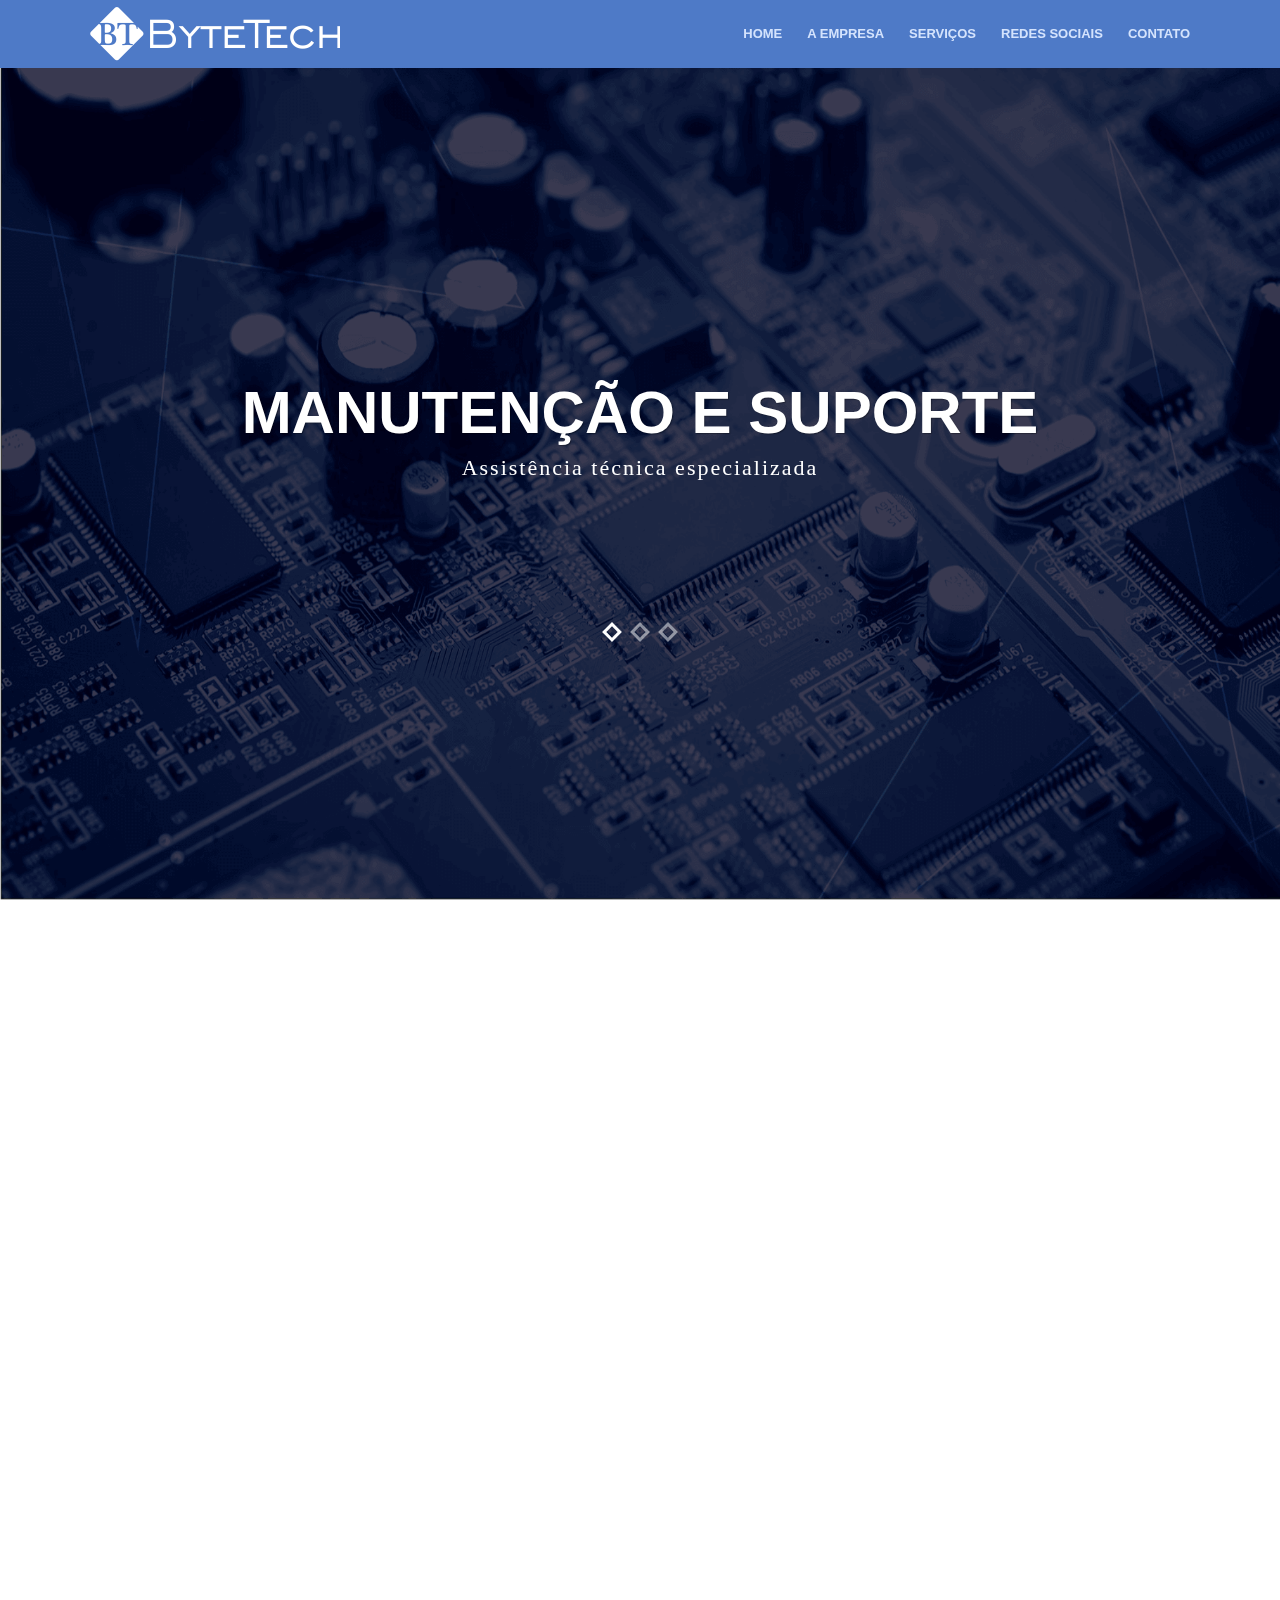
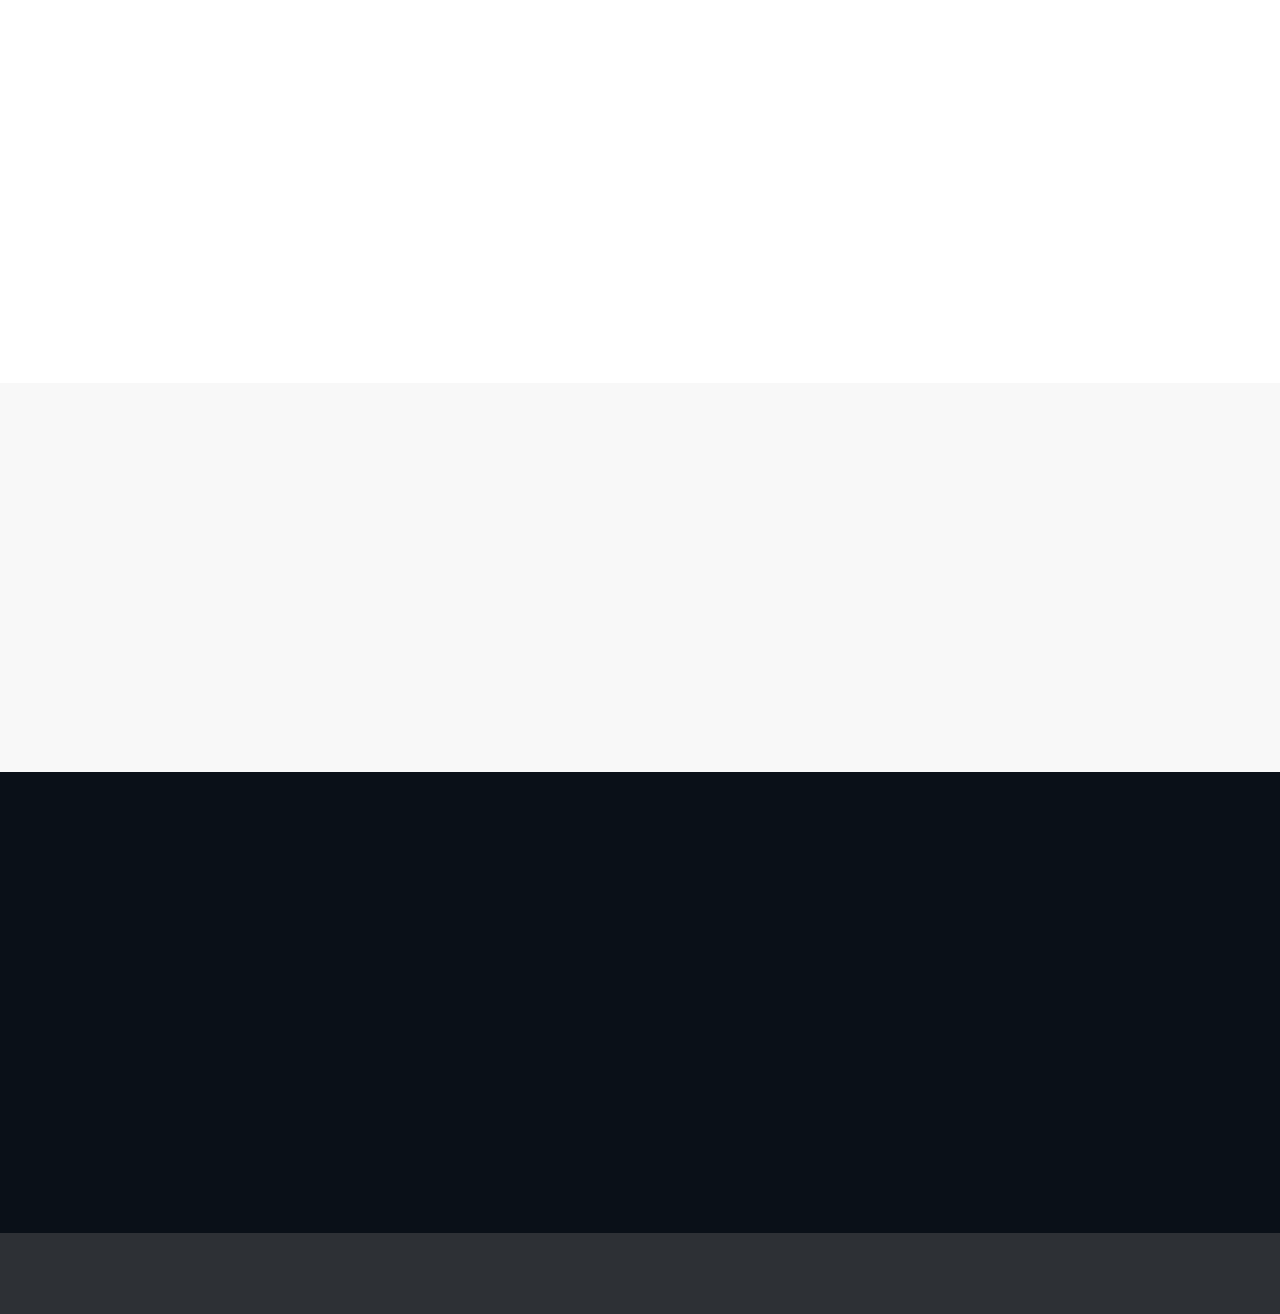
==== web/index.html @ e61a070d "commit" ====
<!doctype html>
<!--
	Template:	 Unika - Responsive One Page HTML5 Template
	Author:		 imransdesign.com
	URL:		 http://imransdesign.com/
    Designed By: https://www.behance.net/poljakova
	Version:	1.0	
-->
<html lang="en-US">
	<head>

		<meta charset="utf-8">
		<meta http-equiv="X-UA-Compatible" content="IE=edge">
		<title>ByteTech - Informática</title>
		<meta name="description" content="Unika - Responsive One Page HTML5 Template">
		<meta name="keywords" content="HTML5, Bootsrtrap, One Page, Responsive, Template, Portfolio" />
		<meta name="author" content="imransdesign.com">

		<!-- Mobile Metas -->
		<meta name="viewport" content="width=device-width, initial-scale=1">

        <!--<link rel="stylesheet" href="inc/font-awesome/css/font-awesome.min.css">-->
        
        <!-- Google Fonts  -->
		<!--<link href='http://fonts.googleapis.com/css?family=Roboto:400,700,500' rel='stylesheet' type='text/css'>--> <!-- Body font -->
		<!--<link href='http://fonts.googleapis.com/css?family=Lato:300,400' rel='stylesheet' type='text/css'>--> <!-- Navbar font -->

		<!-- Libs and Plugins CSS -->
		<!--<link rel="stylesheet" href="inc/bootstrap/css/bootstrap.min.css">
		<link rel="stylesheet" href="inc/animations/css/animate.min.css">
		<link rel="stylesheet" href="inc/font-awesome/css/font-awesome.min.css">
		<link rel="stylesheet" href="inc/owl-carousel/css/owl.carousel.css">
		<link rel="stylesheet" href="inc/owl-carousel/css/owl.theme.css">-->

        <!--<link rel="stylesheet" href="css/bytetech.min.css">-->
		<!-- Theme CSS -->
<!--        <link rel="stylesheet" href="css/reset.css">
		<link rel="stylesheet" href="css/style.css">-->
		<!--<link rel="stylesheet" href="css/mobile.css">-->

		<!-- Skin CSS -->
		<!--<link rel="stylesheet" href="css/skin/cool-gray.css">-->
        <!--<link rel="stylesheet" href="css/skin/ice-blue.css">-->
        <!-- <link rel="stylesheet" href="css/skin/summer-orange.css"> -->
        <!-- <link rel="stylesheet" href="css/skin/fresh-lime.css"> -->
        <!-- <link rel="stylesheet" href="css/skin/night-purple.css"> -->

        <link rel="stylesheet" href="css/all-in-one.min.css">

		<!-- HTML5 Shim and Respond.js IE8 support of HTML5 elements and media queries -->
		<!-- WARNING: Respond.js doesn't work if you view the page via file:// -->



		<!--[if lt IE 9]>
			<script src="https://oss.maxcdn.com/html5shiv/3.7.2/html5shiv.min.js"></script>
			<script src="https://oss.maxcdn.com/respond/1.4.2/respond.min.js"></script>
		<![endif]-->

	</head>

    <body data-spy="scroll" data-target="#main-navbar">
        <div class="page-loader"></div>  <!-- Display loading image while page loads -->
    	<div class="body">
        
            <!--========== BEGIN HEADER ==========-->
            <header id="header" class="header-main">

                <!-- Begin Navbar -->
                <nav id="main-navbar" class="navbar navbar-default navbar-fixed-top" role="navigation"> <!-- Classes: navbar-default, navbar-inverse, navbar-fixed-top, navbar-fixed-bottom, navbar-transparent. Note: If you use non-transparent navbar, set "height: 98px;" to #header -->

                  <div class="container">

                    <!-- Brand and toggle get grouped for better mobile display -->
                    <div class="navbar-header">
                      <button type="button" class="navbar-toggle collapsed" data-toggle="collapse" data-target="#bs-example-navbar-collapse-1">
                        <span class="sr-only">Toggle navigation</span>
                        <span class="icon-bar"></span>
                        <span class="icon-bar"></span>
                        <span class="icon-bar"></span>
                      </button>
                      <a class="navbar-brand page-scroll" href="index.html">Unika</a>
                    </div>

                    <!-- Collect the nav links, forms, and other content for toggling -->
                    <div class="collapse navbar-collapse" id="bs-example-navbar-collapse-1">
                        <ul class="nav navbar-nav navbar-right">
                            <li><a class="page-scroll" href="body">Home</a></li>
                            <li><a class="page-scroll" href="#about-section">A empresa</a></li>
                            <li><a class="page-scroll" href="#services-section">Serviços</a></li>
                            <li><a class="page-scroll" href="#social-section">Redes Sociais</a></li>
                            <li><a class="page-scroll" href="#contact-section">Contato</a></li>
                        </ul>
                    </div><!-- /.navbar-collapse -->
                  </div><!-- /.container -->
                </nav>
                <!-- End Navbar -->

            </header>
            <!-- ========= END HEADER =========-->
            
            
            
            
        	<!-- Begin text carousel intro section -->
			<section id="text-carousel-intro-section" class="parallax" data-stellar-background-ratio="0.5" style="background-image: url(img/slider-bg.png);">
				
				<div class="container">
					<div class="caption text-center text-white" data-stellar-ratio="0.7">

						<div id="owl-intro-text" class="owl-carousel">
							<div class="item">
								<h1>Manutenção e suporte</h1>
								<p>Assistência técnica especializada</p>
                                <div class="extra-space-l"></div>
							</div>
							<div class="item">
								<h1>Agilidade, compromisso e qualidade</h1>
								<p>Invista no melhor</p>
								<div class="extra-space-l"></div>
							</div>
							<div class="item">
								<h1>Conheça nossos serviços</h1>
								<p><a style="color:white" href="#contact-section">Clique aqui</a> </p>
								<div class="extra-space-l"></div>
							</div>
						</div>

					</div> <!-- /.caption -->
				</div> <!-- /.container -->

			</section>
			<!-- End text carousel intro section -->
                
                
                
                
            <!-- Begin about section -->
			<section id="about-section" class="page bg-style1">
                <!-- Begin page header-->
                <div class="page-header-wrapper">
                    <div class="container">
                        <div class="page-header text-center wow fadeInUp" data-wow-delay="0.3s">
                            <h2>A empresa</h2>
                            <div class="devider"></div>
                            <p class="subtitle">ByteTech</p>
                        </div>
                    </div>
                </div>
                <!-- End page header-->

                <!-- Begin rotate box-1 -->
                <div class="rotate-box-1-wrapper">
                    <div class="container">
                        <div class="row">
                            <div class="col-md-3 col-sm-6">
                                <a href="#" class="rotate-box-1 square-icon wow zoomIn" data-wow-delay="0">
                                    <span class="rotate-box-icon"><i class="fa fa-users"></i></span>
                                    <div class="rotate-box-info">
                                        <h4>Quem somos</h4>
                                        <p>A ByteTech foi criada no ano de 2016 por um jovem compromissado e empenhado, João Luis Osti da Silva, que tem em sua prestação de serviço grandes diferenciais e seu maior triunfo, a honestidade, fazendo desta a melhor empresa do ramo.</p>
                                    </div>
                                </a>
                            </div>

                            <div class="col-md-3 col-sm-6">
                                <a href="#" class="rotate-box-1 square-icon wow zoomIn" data-wow-delay="0.2s">
                                    <span class="rotate-box-icon"><i class="fa fa-gears"></i></span>
                                    <div class="rotate-box-info">
                                        <h4>Missão</h4>
                                        <p>Nossa missão é prestar serviços de qualidade no ramo de T.I, com compromisso, dedicação e agilidade com o objetivo de levar 100% de satisfação aos nossos clientes, levando sempre em consideração a honestidade e bom atendimento.</p>
                                    </div>
                                </a>
                            </div>

                            <div class="col-md-3 col-sm-6">
                                <a href="#" class="rotate-box-1 square-icon wow zoomIn" data-wow-delay="0.4s">
                                    <span class="rotate-box-icon"><i class="fa fa-trophy"></i></span>
                                    <div class="rotate-box-info">
                                        <h4>Visão</h4>
                                        <p>Ser referência regional na prestação de serviço e tecnologia da informação (T.I). Uma empresa admirada e respeitada no mercado.</p>
                                    </div>
                                </a>
                            </div>
                            
                            <div class="col-md-3 col-sm-6">
                                <a href="#" class="rotate-box-1 square-icon wow zoomIn" data-wow-delay="0.6s">
                                    <span class="rotate-box-icon"><i class="fa fa-diamond"></i></span>
                                    <div class="rotate-box-info">
                                        <h4>Valores</h4>
                                        <p>Ética</p>
                                            <p>Sustentabilidade</p>
                                            <p>Respeito por nossos clientes</p>
                                            <p>Liderança</p>
                                            <p>Honestidade</p>
                                    </div>
                                </a>
                            </div>
                            
                        </div> <!-- /.row -->
                    </div> <!-- /.container -->
                </div>
                <!-- End rotate box-1 -->
                
                <div class="extra-space-l"></div>
                
          </section>
          <!-- End about section -->
              
            <!-- Begin Services -->
            <section id="services-section" class="page text-center">
                <!-- Begin page header-->
                <div class="page-header-wrapper">
                    <div class="container">
                        <div class="page-header text-center wow fadeInDown" data-wow-delay="0.4s">
                            <h2>Serviços</h2>
                            <div class="devider"></div>
                        </div>
                    </div>
                </div>
                <!-- End page header-->
            
                <!-- Begin roatet box-2 -->
                <div class="rotate-box-2-wrapper">
                    <div class="container">
                        <div class="row">
                            <div class="col-md-3 col-sm-6">
                                <a href="#" class="rotate-box-2 square-icon text-center wow zoomIn" data-wow-delay="0">
                                    <span class="rotate-box-icon"><i class="fa fa-wrench"></i></span>
                                    <div class="rotate-box-info">
                                        <h4>Assistência Técnica</h4>
                                        <p>Manutenção em computadores, notebooks e servidores</p>
                                        <p></p>
                                    </div>
                                </a>
                            </div>
            
                            <div class="col-md-3 col-sm-6">
                                <a href="#" class="rotate-box-2 square-icon text-center wow zoomIn" data-wow-delay="0.2s">
                                    <span class="rotate-box-icon"><i class="fa fa-support"></i></span>
                                    <div class="rotate-box-info">
                                        <h4>Suporte</h4>
                                        <p>Suporte aos clientes com atendimento presencial e remoto</p>
                                    </div>
                                </a>
                            </div>
            
                            <div class="col-md-3 col-sm-6">
                                <a href="#" class="rotate-box-2 square-icon text-center wow zoomIn" data-wow-delay="0.4s">
                                    <span class="rotate-box-icon"><i class="fa fa-cloud"></i></span>
                                    <div class="rotate-box-info">
                                        <h4>Serviços de Rede</h4>
                                        <p>Configuração de roteadores</p>
                                        <p>Projeto de redes</p>
                                        <p>Instalação de redes domésticas e corporativas</p>
                                    </div>
                                </a>
                            </div>
                            
                            <div class="col-md-3 col-sm-6">
                                <a href="#" class="rotate-box-2 square-icon text-center wow zoomIn" data-wow-delay="0.6s">
                                    <span class="rotate-box-icon"><i class="fa fa-laptop"></i></span>
                                    <div class="rotate-box-info">
                                        <h4>Venda de Equipamentos</h4>
                                        <p>Equipamentos de informática em geral com o melhor preço. Venha conferir!</p>
                                    </div>
                                </a>
                            </div>
                            
                        </div> <!-- /.row -->
                    </div> <!-- /.container -->
                                     
                </div>
                <!-- End rotate-box-2 -->
            </section>
            <!-- End Services -->
           
            <!-- Begin social section -->
			<section id="social-section">
            
                 <!-- Begin page header-->
                <div class="page-header-wrapper">
                    <div class="container">
                        <div class="page-header text-center wow fadeInDown" data-wow-delay="0.4s">
                            <h2>Junte-se a nós</h2>
                            <div class="devider"></div>
                            <p class="subtitle">Siga-nos nas redes sociais</p>
                        </div>
                    </div>
                </div>
                <!-- End page header-->
                
                <div class="container">
                	<ul class="social-list">
                		<li style="margin-right: -20px !important;"> <a target="_blank" href="http://www.facebook.com/bytetechinf/" class="rotate-box-1 square-icon text-center wow zoomIn" data-wow-delay="0.3s"><span class="rotate-box-icon"><i class="fa fa-facebook"></i></span></a></li>
                		<!--<li> <a href="#" class="rotate-box-1 square-icon text-center wow zoomIn" data-wow-delay="0.4s"><span class="rotate-box-icon"><i class="fa fa-twitter"></i></span></a></li>
                		<li> <a href="#" class="rotate-box-1 square-icon text-center wow zoomIn" data-wow-delay="0.5s"><span class="rotate-box-icon"><i class="fa fa-google-plus"></i></span></a></li>
                		<li> <a href="#" class="rotate-box-1 square-icon text-center wow zoomIn" data-wow-delay="0.6s"><span class="rotate-box-icon"><i class="fa fa-pinterest-p"></i></span></a></li>
                		<li> <a href="#" class="rotate-box-1 square-icon text-center wow zoomIn" data-wow-delay="0.7s"><span class="rotate-box-icon"><i class="fa fa-tumblr"></i></span></a></li>
                		<li> <a href="#" class="rotate-box-1 square-icon text-center wow zoomIn" data-wow-delay="0.8s"><span class="rotate-box-icon"><i class="fa fa-dribbble"></i></span></a></li>-->
                    </ul>
                </div>
                
            </section>
            <!-- End social section -->
                
                
                
                
            <!-- Begin contact section -->
			<section id="contact-section" class="page text-white parallax" data-stellar-background-ratio="0.5">
            <div class="cover"></div>
            
                 <!-- Begin page header-->
                <div class="page-header-wrapper">
                    <div class="container">
                        <div class="page-header text-center wow fadeInDown" data-wow-delay="0.4s">
                            <h2>Contato</h2>
                            <div class="devider"></div>
                            <p class="subtitle">Abaixo contato da empresa</p>
                        </div>
                    </div>
                </div>
                <!-- End page header-->
                
                <div class="contact wow bounceInRight" data-wow-delay="0.4s">
                    <div class="container">
                    	<div class="row">
                        
                            <div class="col-sm-6">
                                <div class="contact-info">
                                    <h4>Endereço</h4>
                                    <ul class="contact-address">
			                            <li><i class="fa fa-map-marker fa-lg"></i>&nbsp; Rua Paraíba, 860, Centro <br><br>Estrela d' Oeste/SP  <br><br>CEP: 15650-000</li> 
			                            <li><i class="fa fa-phone"></i>&nbsp; 17 - 99636-7650</li>
			                            <li><i class="fa fa-envelope"></i> bytetechinf@gmail.com</li>
			                           <!-- <li><i class="fa fa-skype"></i> Unika-Design</li> -->
			                        </ul>
                                </div>
                            </div>
                        
                        	<div class="col-sm-6">
                                <div id='tawk_579a8b18c0f4ac7924b25f37'></div>

                            </div>
                                                                                
                        </div> <!-- /.row -->
                    </div> <!-- /.container -->
                </div>
            </section>
            <!-- End contact section -->
                
                

                
            <!-- Begin footer -->
            <footer class="text-off-white">
                
                <div class="footer">
                    <div class="container text-center wow fadeIn" data-wow-delay="0.4s">
                        <p class="copyright">Copyright &copy; 2016 - ByteTech Informática - Desenvolvido por <a href="http://ipedev.com.br/" target="_blank" class="theme-author">Ipe Desenvolvimento</a></p>
                    </div>
                </div>

            </footer>
            <!-- End footer -->

            <a href="#" class="scrolltotop"><i class="fa fa-arrow-up"></i></a> <!-- Scroll to top button -->
                                              
        </div><!-- body ends -->

        <script src="inc/all-in-one.min.js"></script>
        <script src="inc/jquery.easing.min.js"></script>
        <script src="js/theme.js"></script>
        <!-- Plugins JS -->
		<!--<script src="inc/jquery/jquery-1.11.1.min.js"></script>
		<script src="inc/bootstrap/js/bootstrap.min.js"></script>
		<script src="inc/owl-carousel/js/owl.carousel.min.js"></script>
		<script src="inc/stellar/js/jquery.stellar.min.js"></script>
		<script src="inc/animations/js/wow.min.js"></script>
        <script src="inc/waypoints.min.js"></script>
		<script src="inc/isotope.pkgd.min.js"></script>
		<script src="inc/classie.js"></script>
		<script src="inc/jquery.easing.min.js"></script>
		<script src="inc/smoothscroll.js"></script>-->

		<!-- Theme JS -->
		<!--<script src="js/theme.js"></script>-->

        <!--Start of Tawk.to Script-->
        <!--<script type="text/javascript">
            var Tawk_API=Tawk_API||{}, Tawk_LoadStart=new Date(); Tawk_API.embedded='tawk_579a8b18c0f4ac7924b25f37';
            (function(){
                var s1=document.createElement("script"),s0=document.getElementsByTagName("script")[0];
                s1.async=true;
                s1.src='https://embed.tawk.to/579a8b18c0f4ac7924b25f37/1aopr14dg';
                s1.charset='UTF-8';
                s1.setAttribute('crossorigin','*');
                s0.parentNode.insertBefore(s1,s0);})();
        </script>-->
        <!--End of Tawk.to Script-->

    </body> 
        
            
</html>
---- web/css/bytetech.min.css ----
@charset "UTF-8";/*!
 * Bootstrap v3.3.2 (http://getbootstrap.com)
 * Copyright 2011-2015 Twitter, Inc.
 * Licensed under MIT (https://github.com/twbs/bootstrap/blob/master/LICENSE)
 *//*! normalize.css v3.0.2 | MIT License | git.io/normalize */.owl-controls .owl-page,button{cursor:pointer}.navbar-toggle:focus,a:active,a:hover{outline:0}.nav,li,nav ul,ul{list-style:none}.owl-controls,html{-webkit-tap-highlight-color:transparent}.navbar,.navbar-brand{-webkit-transition:all .2s ease-in-out;-moz-transition:all .2s ease-in-out;-o-transition:all .2s ease-in-out;-ms-transition:all .2s ease-in-out}html{font-family:sans-serif;-webkit-text-size-adjust:100%;-ms-text-size-adjust:100%}a{background-color:transparent}button{margin:0;font:inherit;color:inherit;overflow:visible;text-transform:none;-webkit-appearance:button;font-family:inherit;font-size:inherit;line-height:inherit}.navbar-nav>li>a,.page-header h2{text-transform:uppercase}button::-moz-focus-inner,input::-moz-focus-inner{padding:0;border:0}/*! Source: https://github.com/h5bp/html5-boilerplate/blob/master/src/css/main.css */@media print{*,:after,:before{color:#000!important;text-shadow:none!important;background:0 0!important;-webkit-box-shadow:none!important;box-shadow:none!important}a,a:visited{text-decoration:underline}a[href]:after{content:" (" attr(href) ")"}h2,p{orphans:3;widows:3}h2{page-break-after:avoid}.navbar{display:none}}@font-face{font-family:'Glyphicons Halflings';src:url(../fonts/glyphicons-halflings-regular.eot);src:url(../fonts/glyphicons-halflings-regular.eot?#iefix) format('embedded-opentype'),url(../fonts/glyphicons-halflings-regular.woff2) format('woff2'),url(../fonts/glyphicons-halflings-regular.woff) format('woff'),url(../fonts/glyphicons-halflings-regular.ttf) format('truetype'),url(../fonts/glyphicons-halflings-regular.svg#glyphicons_halflingsregular) format('svg')}*,:after,:before{-webkit-box-sizing:border-box;-moz-box-sizing:border-box;box-sizing:border-box}body{background-color:#fff}a:focus,a:hover{text-decoration:underline}.footer a,.navbar-brand:focus,.navbar-brand:hover,.scrolltotop,a,a.rotate-box-1,a.rotate-box-2{text-decoration:none}a:focus{outline:dotted thin;outline:-webkit-focus-ring-color auto 5px;outline-offset:-2px}.sr-only{position:absolute;width:1px;height:1px;padding:0;margin:-1px;overflow:hidden;clip:rect(0,0,0,0);border:0}.col-md-3,.col-sm-6,.container{padding-right:15px;padding-left:15px}h1,h2,h4{line-height:1.1;color:inherit}h1,h2{margin-top:20px}h4{margin-top:10px}.text-center{text-align:center}.page-header{padding-bottom:9px}ul{margin-top:0;margin-bottom:10px}.container{margin-right:auto;margin-left:auto}.container>.navbar-collapse,.container>.navbar-header,.row{margin-right:-15px;margin-left:-15px}@media (min-width:768px){.container{width:750px}}@media (min-width:992px){.container{width:970px}}@media (min-width:1200px){.container{width:1170px}}.col-md-3,.col-sm-6{position:relative;min-height:1px}@media (min-width:768px){.col-sm-6{float:left;width:50%}.navbar{border-radius:4px}}@media (min-width:992px){.col-md-3{float:left;width:25%}}.form-control::-moz-placeholder{color:#999;opacity:1}.form-control:-ms-input-placeholder{color:#999}.collapse{display:none;visibility:hidden}.nav>li,.nav>li>a{display:block;position:relative}.nav{padding-left:0;margin-bottom:0}.nav>li>a{padding:10px 15px}.nav>li>a:focus,.nav>li>a:hover{text-decoration:none;background-color:#eee}.navbar-default .navbar-brand:focus,.navbar-default .navbar-brand:hover,.navbar-default .navbar-nav>li>a:focus,.navbar-default .navbar-nav>li>a:hover,.navbar-toggle{background-color:transparent}.navbar{position:relative;min-height:50px;margin-bottom:20px}.navbar-collapse{padding-right:15px;padding-left:15px;overflow-x:visible;-webkit-overflow-scrolling:touch;border-top:1px solid transparent;-webkit-box-shadow:inset 0 1px 0 rgba(255,255,255,.1);box-shadow:inset 0 1px 0 rgba(255,255,255,.1)}.navbar-fixed-top .navbar-collapse{max-height:340px}@media (max-device-width:480px) and (orientation:landscape){.navbar-fixed-top .navbar-collapse{max-height:200px}}@media (min-width:768px){.navbar-header{float:left}.navbar-collapse{width:auto;border-top:0;-webkit-box-shadow:none;box-shadow:none}.navbar-collapse.collapse{display:block!important;height:auto!important;padding-bottom:0;overflow:visible!important;visibility:visible!important}.navbar-fixed-top .navbar-collapse{padding-right:0;padding-left:0}.container>.navbar-collapse,.container>.navbar-header{margin-right:0;margin-left:0}.navbar-fixed-top{border-radius:0}}.navbar-fixed-top{position:fixed;right:0;left:0;z-index:1030;top:0;border-width:0 0 1px}.navbar-brand{float:left}.navbar-toggle{position:relative;float:right;padding:9px 10px;margin-top:8px;margin-right:15px;margin-bottom:8px;background-image:none;border:1px solid transparent;border-radius:4px}.navbar-toggle .icon-bar{display:block;width:22px;height:2px;border-radius:1px}.navbar-toggle .icon-bar+.icon-bar{margin-top:4px}@media (min-width:768px){.navbar>.container .navbar-brand{margin-left:-15px}.navbar-toggle{display:none}}.navbar-nav{margin:7.5px -15px}.navbar-nav>li>a{padding-top:10px;padding-bottom:10px;line-height:20px}@media (min-width:768px){.navbar-nav{float:left;margin:0}.navbar-nav>li{float:left}.navbar-nav>li>a{padding-top:15px;padding-bottom:15px}.navbar-right{float:right!important;margin-right:-15px}}.navbar-default{border-color:#e7e7e7}.navbar-default .navbar-toggle{border-color:#ddd}.navbar-default .navbar-toggle:focus,.navbar-default .navbar-toggle:hover{background-color:#ddd}.navbar-default .navbar-toggle .icon-bar{background-color:#888}.navbar-default .navbar-collapse{border-color:#e7e7e7}.container:after,.container:before,.nav:after,.nav:before,.navbar-collapse:after,.navbar-collapse:before,.navbar-header:after,.navbar-header:before,.navbar:after,.navbar:before,.row:after,.row:before{display:table;content:" "}.container:after,.nav:after,.navbar-collapse:after,.navbar-header:after,.navbar:after,.row:after{clear:both}@-ms-viewport{width:device-width}/*!
Animate.css - http://daneden.me/animate
GitHub - https://github.com/daneden/animate.css
Licensed under the MIT license - http://opensource.org/licenses/MIT

Copyright (c) 2014 Daniel Eden
*/@-webkit-keyframes bounceInRight{0%,100%,60%,75%,90%{-webkit-transition-timing-function:cubic-bezier(.215,.61,.355,1);transition-timing-function:cubic-bezier(.215,.61,.355,1)}0%{opacity:0;-webkit-transform:translate3d(3000px,0,0);transform:translate3d(3000px,0,0)}60%{opacity:1;-webkit-transform:translate3d(-25px,0,0);transform:translate3d(-25px,0,0)}75%{-webkit-transform:translate3d(10px,0,0);transform:translate3d(10px,0,0)}90%{-webkit-transform:translate3d(-5px,0,0);transform:translate3d(-5px,0,0)}100%{-webkit-transform:none;transform:none}}@keyframes bounceInRight{0%,100%,60%,75%,90%{-webkit-transition-timing-function:cubic-bezier(.215,.61,.355,1);transition-timing-function:cubic-bezier(.215,.61,.355,1)}0%{opacity:0;-webkit-transform:translate3d(3000px,0,0);transform:translate3d(3000px,0,0)}60%{opacity:1;-webkit-transform:translate3d(-25px,0,0);transform:translate3d(-25px,0,0)}75%{-webkit-transform:translate3d(10px,0,0);transform:translate3d(10px,0,0)}90%{-webkit-transform:translate3d(-5px,0,0);transform:translate3d(-5px,0,0)}100%{-webkit-transform:none;transform:none}}.bounceInRight{-webkit-animation-name:bounceInRight;animation-name:bounceInRight}@-webkit-keyframes fadeIn{0%{opacity:0}100%{opacity:1}}@keyframes fadeIn{0%{opacity:0}100%{opacity:1}}.fadeIn{-webkit-animation-name:fadeIn;animation-name:fadeIn}@-webkit-keyframes fadeInDown{0%{opacity:0;-webkit-transform:translate3d(0,-100%,0);transform:translate3d(0,-100%,0)}100%{opacity:1;-webkit-transform:none;transform:none}}@keyframes fadeInDown{0%{opacity:0;-webkit-transform:translate3d(0,-100%,0);transform:translate3d(0,-100%,0)}100%{opacity:1;-webkit-transform:none;transform:none}}.fadeInDown{-webkit-animation-name:fadeInDown;animation-name:fadeInDown}@-webkit-keyframes fadeInUp{0%{opacity:0;-webkit-transform:translate3d(0,100%,0);transform:translate3d(0,100%,0)}100%{opacity:1;-webkit-transform:none;transform:none}}@keyframes fadeInUp{0%{opacity:0;-webkit-transform:translate3d(0,100%,0);transform:translate3d(0,100%,0)}100%{opacity:1;-webkit-transform:none;transform:none}}.fadeInUp{-webkit-animation-name:fadeInUp;animation-name:fadeInUp}@-webkit-keyframes zoomIn{0%{opacity:0;-webkit-transform:scale3d(.3,.3,.3);transform:scale3d(.3,.3,.3)}50%{opacity:1}}@keyframes zoomIn{0%{opacity:0;-webkit-transform:scale3d(.3,.3,.3);transform:scale3d(.3,.3,.3)}50%{opacity:1}}.zoomIn{-webkit-animation-name:zoomIn;animation-name:zoomIn}/*!
 *  Font Awesome 4.3.0 by @davegandy - http://fontawesome.io - @fontawesome
 *  License - http://fontawesome.io/license (Font: SIL OFL 1.1, CSS: MIT License)
 */@font-face{font-family:FontAwesome;src:url(../fonts/fontawesome-webfont.eot?v=4.3.0);src:url(../fonts/fontawesome-webfont.eot?#iefix&v=4.3.0) format('embedded-opentype'),url(../fonts/fontawesome-webfont.woff2?v=4.3.0) format('woff2'),url(../fonts/fontawesome-webfont.woff?v=4.3.0) format('woff'),url(../fonts/fontawesome-webfont.ttf?v=4.3.0) format('truetype'),url(../fonts/fontawesome-webfont.svg?v=4.3.0#fontawesomeregular) format('svg');font-weight:400;font-style:normal}.fa{display:inline-block;font:normal normal normal 14px/1 FontAwesome;font-size:inherit;text-rendering:auto;-webkit-font-smoothing:antialiased;-moz-osx-font-smoothing:grayscale;transform:translate(0,0)}body,h1,h2,h4{font-family:Roboto,Helvetica,Arial,sans-serif}.fa-lg{font-size:1.33333333em;line-height:.75em;vertical-align:-15%}.fa-map-marker:before{content:"\f041"}.fa-arrow-up:before{content:"\f062"}.fa-gears:before{content:"\f085"}.fa-trophy:before{content:"\f091"}.fa-phone:before{content:"\f095"}.fa-facebook:before{content:"\f09a"}.fa-wrench:before{content:"\f0ad"}.fa-users:before{content:"\f0c0"}.fa-cloud:before{content:"\f0c2"}.fa-envelope:before{content:"\f0e0"}.fa-laptop:before{content:"\f109"}.fa-support:before{content:"\f1cd"}.fa-diamond:before{content:"\f219"}.owl-carousel .owl-wrapper:after{content:".";display:block;clear:both;visibility:hidden;line-height:0;height:0}.owl-carousel,.owl-carousel .owl-wrapper{display:none;position:relative}.owl-carousel{width:100%;-ms-touch-action:pan-y}.owl-carousel .owl-wrapper-outer{overflow:hidden;position:relative;width:100%}.owl-carousel .owl-item{float:left}.owl-controls{-webkit-user-select:none;-khtml-user-select:none;-moz-user-select:none;-ms-user-select:none;user-select:none}.owl-carousel .owl-item,.owl-carousel .owl-wrapper{-webkit-backface-visibility:hidden;-moz-backface-visibility:hidden;-ms-backface-visibility:hidden;-webkit-transform:translate3d(0,0,0);-moz-transform:translate3d(0,0,0);-ms-transform:translate3d(0,0,0)}.owl-theme .owl-controls .owl-page{display:inline-block;zoom:1}.owl-theme .owl-controls .owl-page span{display:block;margin:5px 7px;filter:Alpha(Opacity=50);opacity:.5;-webkit-border-radius:20px;-moz-border-radius:20px;border-radius:20px}a,body,div,footer,h1,h2,h4,header,html,i,iframe,li,nav,p,section,span,ul{margin:0;padding:0;font-size:100%;vertical-align:baseline;background:0 0}body,div,footer,h1,h2,h4,header,html,i,iframe,li,nav,p,section,span,ul{border:0;outline:0}footer,header,nav,section{display:block}html{height:100%!important}.cover,body,body .body{height:100%}body{line-height:1;position:relative;font-size:14px;color:#363940}.cover{position:absolute;width:100%;left:0;top:0;background-color:rgba(0,46,82,.15);padding:20px}.page{overflow:hidden;background-color:#fff;padding:50px 0}*{border-radius:0!important;-webkit-border-radius:0!important;-moz-border-radius:0!important}:focus{outline:0!important;box-shadow:none!important}h1,h2,h4{font-weight:700;margin-bottom:10px}h1{font-size:36px}h2{font-size:30px}h4{font-size:22px}p{font:14px/1.5em Roboto}section{position:relative}.page-loader{position:fixed;left:0;top:0;width:100%;height:100%;z-index:99999;background:url(../img/page-loader.gif) center center no-repeat #FFF}.devider{width:100%;height:23px;background:url(../img/devider.png) center center no-repeat;margin:5px 0 10px}.navbar-brand,.parallax{background-repeat:no-repeat}.parallax{position:relative;background-position:0 0;background-attachment:fixed;-webkit-background-size:cover;background-size:cover}.text-white{color:#FFF}.text-off-white{color:#e7e7e7}.navbar{margin:0;border:none;transition:all .2s ease-in-out}.navbar .container{padding-left:50px;padding-right:50px}.navbar-brand,.navbar-nav>li>a{padding:24px 0;font-weight:600}.navbar-brand{background-position:left center;width:250px;height:auto;text-indent:-99999px;font-size:24px;line-height:20px;letter-spacing:4px;transition:all .2s ease-in-out}.navbar-fixed-top .container,.rotate-box-1,.rotate-box-2{-webkit-transition:all .2s ease-in-out;-moz-transition:all .2s ease-in-out;-o-transition:all .2s ease-in-out;-ms-transition:all .2s ease-in-out}.navbar-default .navbar-brand{background-image:url(../img/logo.png)}.navbar-nav>li>a{font-family:Lato,Helvetica,Arial,sans-serif;margin-left:25px;font-size:13px}#contact-section h4,.rotate-box-1 h4,.rotate-box-2 h4{font-weight:400}.navbar-fixed-top .container{transition:all .2s ease-in-out}#text-carousel-intro-section,#text-carousel-intro-section .container{height:100%}#text-carousel-intro-section .caption{position:relative;top:50%;margin-top:-70px}#text-carousel-intro-section .caption h1{margin-top:0;margin-bottom:5px;font-size:60px;text-transform:uppercase;text-shadow:1px 1px 1px rgba(0,0,0,.3)}#text-carousel-intro-section .caption p{letter-spacing:2px;font-size:22px}.rotate-box-1,.rotate-box-2{display:inline-block;margin:30px 0;transition:all .2s ease-in-out}.rotate-box-1 .rotate-box-icon,.rotate-box-1.square-icon .rotate-box-icon .fa,.rotate-box-2.square-icon .rotate-box-icon .fa{-webkit-transition:all .2s ease-in-out;-moz-transition:all .2s ease-in-out;-o-transition:all .2s ease-in-out;-ms-transition:all .2s ease-in-out}a.rotate-box-1,a.rotate-box-2{color:#363940}a.rotate-box-1:hover,a.rotate-box-2:hover{color:#676D75}.rotate-box-1 .rotate-box-icon{display:inline-block;text-align:center;margin-bottom:15px;margin-right:25px;margin-top:10px;float:left;transition:all .2s ease-in-out}.rotate-box-1.square-icon .rotate-box-icon,.rotate-box-2.square-icon .rotate-box-icon{width:45px;height:45px;line-height:45px;color:#FFF!important;font-size:18px;-webkit-transform:rotate(45deg);-moz-transform:rotate(45deg);-o-transform:rotate(45deg);transform:rotate(45deg)}.rotate-box-1.square-icon .rotate-box-icon:after,.rotate-box-2.square-icon .rotate-box-icon:after{content:"";position:absolute;top:3px;right:3px;bottom:3px;left:3px;border:2px solid #FFF}.rotate-box-1:hover.square-icon .rotate-box-icon,.rotate-box-2:hover.square-icon .rotate-box-icon{-webkit-transform:rotate(0);-moz-transform:rotate(0);-o-transform:rotate(0);transform:rotate(0)}.rotate-box-1.square-icon .rotate-box-icon .fa,.rotate-box-2.square-icon .rotate-box-icon .fa{transition:all .2s ease-in-out;-webkit-transform:rotate(-45deg);-moz-transform:rotate(-45deg);-o-transform:rotate(-45deg);transform:rotate(-45deg)}.rotate-box-1:hover.square-icon .rotate-box-icon .fa,.rotate-box-2:hover.square-icon .rotate-box-icon .fa{-webkit-transform:rotate(0);-moz-transform:rotate(0);-o-transform:rotate(0);transform:rotate(0)}.rotate-box-1 p{padding:0 10px}.rotate-box-1 .rotate-box-info{padding-left:60px}.rotate-box-2 .rotate-box-icon{display:inline-block;text-align:center;margin-bottom:15px;-webkit-transition:all .2s ease-in-out;-moz-transition:all .2s ease-in-out;-o-transition:all .2s ease-in-out;-ms-transition:all .2s ease-in-out;transition:all .2s ease-in-out}.rotate-box-2.square-icon .rotate-box-icon{width:75px;height:75px;line-height:75px;font-size:36px}.rotate-box-2.square-icon .rotate-box-info{margin-top:30px}#social-section{padding:80px 0}ul.social-list{text-align:center;margin:0 auto}ul.social-list li{display:inline-block;margin-right:20px}ul.social-list li .rotate-box-1{margin:0}ul.social-list li a i{color:#fff;font-size:20px}#contact-section{position:relative}#contact-section .cover{background-color:rgba(5,8,11,.93)}ul.contact-address{float:left;width:100%;padding:0;margin:15px 0}ul.contact-address li{padding:0 0 20px;margin:0}ul.contact-address li:last-child{padding-bottom:0}ul.contact-address li i{margin-right:10px}.footer{padding:30px 0}.page-header{margin:0 0 60px;padding:0;border:none}p.subtitle{letter-spacing:2px;margin-top:10px}.extra-space-l{width:100%;height:40px}.owl-carousel{cursor:e-resize}.owl-theme .owl-controls{text-align:center;margin-top:30px}.owl-theme .owl-controls .owl-page span{background:rgba(0,0,0,0);width:14px;height:14px;border:3px solid #fff;-webkit-transform:rotate(45deg);-moz-transform:rotate(45deg);-o-transform:rotate(45deg);transform:rotate(45deg)}.owl-theme .owl-controls .owl-page.active span,.owl-theme .owl-controls.clickable .owl-page:hover span{filter:Alpha(Opacity=100);opacity:1;background:rgba(0,0,0,0);border:3px solid #fff}.scrolltotop{position:fixed;display:none;bottom:20px;right:30px;width:34px;height:34px;line-height:34px;text-align:center;z-index:9999;-webkit-transform:rotate(45deg);-moz-transform:rotate(45deg);-o-transform:rotate(45deg);transform:rotate(45deg)}.scrolltotop .fa{padding-left:4px;-webkit-transform:rotate(-45deg);-moz-transform:rotate(-45deg);-o-transform:rotate(-45deg);transform:rotate(-45deg)}@media only screen and (max-width :1200px){#text-carousel-intro-section .caption h1{font-size:50px}}@media only screen and (max-width :992px){.parallax{background-attachment:scroll!important;background-position:50% 50%!important}#text-carousel-intro-section .caption{top:50%!important}#text-carousel-intro-section .caption h1{font-size:34px}}@media only screen and (max-width :767px){#about-section,#contact-section,a.rotate-box-1,footer{text-align:center}.navbar-brand,.navbar-brand:focus{margin-left:10px}.navbar-toggle{margin-top:18px;border:none}.navbar-toggle:focus,.navbar-toggle:hover{background-color:rgba(0,0,0,0)!important}.navbar-toggle .icon-bar{height:3px}.navbar-default .navbar-toggle .icon-bar{background-color:#FFF!important}.navbar-collapse{border-width:2px}.navbar-fixed-top .navbar-collapse{max-height:440px}.navbar-nav>li>a{padding:10px 0!important;color:#FFF}.navbar-default .navbar-nav>li>a{color:#222}.page{padding-top:30px}.rotate-box-1 .rotate-box-info{padding-left:0;text-align:center}.rotate-box-1 .rotate-box-icon{float:none;margin-right:0;margin-bottom:30px}a.rotate-box-1{margin-top:0}ul.contact-address{margin-bottom:50px}}#contact-section,.navbar-default,.rotate-box-1.square-icon .rotate-box-icon,.rotate-box-2.square-icon .rotate-box-icon{background-color:#4E7AC7}.navbar-default .navbar-brand,.navbar-default .navbar-brand:focus,a,a:focus,a:hover{color:#7FB2F0}.navbar-default .navbar-brand:hover{color:#254378}.navbar-default .navbar-nav>li>a{color:#d4e3fd}.navbar-default .navbar-nav>li>a:focus,.navbar-default .navbar-nav>li>a:hover{color:#fff!important}#text-carousel-intro-section{background-color:#25282a}#social-section{background:url(../../img/pat-bg.png) #f8f8f8}.footer{background-color:#2d3035}.scrolltotop{color:#7FB2F0;border:2px solid #7FB2F0}@media only screen and (max-width :767px){.navbar-collapse{background-color:#7FB2F0;border-color:#fff!important}.navbar-nav>li>a:focus,.navbar-nav>li>a:hover{color:#254378}}
---- web/css/style.css ----
/*---------------------------------------------------------------------------------

Master Stylesheet

	Template:	 Unika - Responsive One Page HTML5 Template
	Author:		 imransdesign.com
	URL:		 http://imransdesign.com/
    Designed By: https://www.behance.net/poljakova
	Version:	1.0	

---------------------------------------------------------------------------------*/

html {
	height: 100% !important;
}
body {
	position: relative;
	height: 100%;
	font-size: 14px;
	color: #363940;
}
body .body {
	height: 100%;
}
.cover {
	position: absolute;
	width: 100%;
	height: 100%;
	left: 0px;
	top: 0px;
	background-color: rgba(0, 46, 82, 0.15);
	padding: 20px;
}
.page {
  overflow: hidden;
  background-color: #fff;
  padding: 50px 0;
}
* {
	border-radius: 0 !important;
	-webkit-border-radius: 0 !important;
	-moz-border-radius: 0 !important;
}
*:focus { 
	outline: none !important;
	box-shadow: none !important;
}

/* Begin Fonts */
body {
	font-family: 'Roboto', Helvetica, Arial, sans-serif;
}
h1, h2, h3, h4, h5, h6 {
	font-family: 'Roboto', Helvetica, Arial, sans-serif;
	font-weight: 700;
	margin-bottom: 10px;
}
h1 {
	font-size: 36px;
}
h2 {
	font-size: 30px;
}
h3 {
	font-size: 26px;
}
h4 {
	font-size: 22px;
}
h5 {
	font-size: 18px;
}
p {
	font: 14px/1.5em "Roboto";
}
.navbar-nav > li > a {
	font-family: "Lato", Helvetica, Arial, sans-serif;
}
/* End Fonts */


section {
	position: relative;
}
.page-loader {
	position: fixed;
	left: 0px;
	top: 0px;
	width: 100%;
	height: 100%;
	z-index: 99999;
	background: #FFF url(../img/page-loader.gif) center center no-repeat;
}
.devider {
	width: 100%;
	height: 23px;
	background: url('../img/devider.png') no-repeat center center;
	margin: 5px 0 10px;
}
.thumbnail {
	padding: 15px;
	margin-bottom: 20px;
	background-color: #FFF;
	border: 1px solid #DDD;
	-webkit-transition: all 0.2s ease-in-out;
	-moz-transition: all 0.2s ease-in-out;
	-o-transition: all 0.2s ease-in-out;
	-ms-transition: all 0.2s ease-in-out;
	transition: all 0.2s ease-in-out;
}
.form-control {
	-webkit-box-shadow: none;
	box-shadow: none;
}
.parallax {
	position: relative;
	background-position: 0 0;
	background-repeat: no-repeat;
	background-attachment: fixed;
	-webkit-background-size: cover;
  	background-size: cover;
}

#header {
	/* height: 98px; */
}


/* ===== Begin text colors ===== */
.text-main { color: #363940; } /* Theme main color */
.text-white { color: #FFF; }
.text-off-white { color: #e7e7e7;}
.text-dark { color: #000; }


/* ===== Begin navbar ===== */
.navbar {
	margin: 0;
	border: none;
	-webkit-transition: all 0.2s ease-in-out;
	-moz-transition: all 0.2s ease-in-out;
	-o-transition: all 0.2s ease-in-out;
	-ms-transition: all 0.2s ease-in-out;
	transition: all 0.2s ease-in-out;
}
.navbar .container {
	padding-left: 50px;
	padding-right: 50px;
}


/* Navbar brand (logo) */
.navbar-brand {
	background-repeat: no-repeat;
	background-position: left center;
	width: 250px;
	height: auto;
	padding: 24px 0;
	text-indent: -99999px;
	font-size: 24px;
	font-weight: 600;
	line-height: 20px;
	letter-spacing: 4px;
	-webkit-transition: all 0.2s ease-in-out;
	-moz-transition: all 0.2s ease-in-out;
	-o-transition: all 0.2s ease-in-out;
	-ms-transition: all 0.2s ease-in-out;
	transition: all 0.2s ease-in-out;
}
.navbar-default .navbar-brand {
	background-image: url(../img/logo.png);
}
.navbar-shrink .navbar-brand {
	background-image: url(../img/logo.png);
}
.navbar-transparent .navbar-brand {
	background-image: url(../img/logo.png);
}
.navbar-inverse .navbar-brand {
	background-image: url(../img/logo.png);
}

/* Navbar links */
.navbar-nav > li > a {
	padding: 24px 0;
	margin-left: 25px;
	text-transform: uppercase;
	font-size: 13px;
	font-weight: 600;
}

/* Navbar dropdown */
.dropdown-left {
	left: 0 !important;
	right: auto !important;
}
.dropdown-right {
	right: 0 !important;
	left: auto !important;
}
.navbar-default .navbar-nav > .open > a, .navbar-default .navbar-nav > .open > a:hover, .navbar-default .navbar-nav > .open > a:focus {
	background-color: transparent;
}
.navbar-default .dropdown-menu {
	padding: 10px 0;
}
.dropdown-menu > li > a {
	padding: 4px 20px;
	text-transform: uppercase;
}
.dropdown-menu > li > a:hover, .dropdown-menu > li > a:focus, .dropdown-menu > li > a.active, .dropdown-menu > .active > a, .dropdown-menu > .active > a:hover, .dropdown-menu > .active > a:focus {
	text-decoration: none;
	background-color: transparent;
}

/* Navbar inverse dropdown */
.navbar-inverse .dropdown-menu {
	padding: 10px 0;
}

/* Navbar fixed */
.navbar-fixed-top .container {
	-webkit-transition: all 0.2s ease-in-out;
	-moz-transition: all 0.2s ease-in-out;
	-o-transition: all 0.2s ease-in-out;
	-ms-transition: all 0.2s ease-in-out;
	transition: all 0.2s ease-in-out;
}

.navbar-shrink {
	z-index: 9999;
	-webkit-box-shadow: 0 1px 3px rgba(0, 0, 0, 0.12);
	-moz-box-shadow: 0 1px 3px rgba(0, 0, 0, 0.12);
	box-shadow: 0 1px 3px rgba(0, 0, 0, 0.12);
}
.navbar-shrink .navbar-brand {
	font-size: 20px;
}
.navbar-default.navbar-fixed-top.navbar-shrink .container {
}
.navbar-fixed-top.navbar-shrink .container {
	padding-top: 0 !important;
	padding-bottom: 0 !important;
}
.navbar-default.navbar-fixed-top.navbar-shrink .navbar-nav > li > a {
	padding-top: 24px;
	padding-bottom: 24px;
}

/* Navbar transparent */
.navbar-transparent {
	background-color: rgba(0, 0, 0, 0);
}
.navbar-fixed-top.navbar-transparent .container {
	padding-top: 30px;
	padding-bottom: 0;
}
.navbar-fixed-bottom.navbar-transparent .container {
	padding-top: 0;
	padding-bottom: 30px;
}
.navbar-transparent .navbar-nav > li > a {
	color: #FFF;
}
.navbar-transparent .navbar-brand, .navbar-transparent .navbar-brand:focus {
	color: #FFF;
}
/* ===== End navbar ===== */


/* ===== Begin intro ===== */
/* Begin text carousel intro */
#text-carousel-intro-section {
	height: 100%;
}
#text-carousel-intro-section .container {
	height: 100%;
}
#text-carousel-intro-section .caption {
	position: relative;
	top: 50%;
	margin-top: -70px;
}
#text-carousel-intro-section .caption h1 {
	margin-top: 0;
	margin-bottom: 5px;
	font-size: 60px;
	text-transform: uppercase;
	text-shadow: 1px 1px 1px rgba(0,0,0,0.3);
}
#text-carousel-intro-section .caption p {
	letter-spacing: 2px;
	font-size: 22px;
}
/* End text carousel intro */
/* ===== End intro ===== */


/* ===== Begin roatet boxes ===== */
/* Begin rotate box-1 */
.rotate-box-1, .rotate-box-2 {
	display: inline-block;
	margin: 30px 0;
	-webkit-transition: all 0.2s ease-in-out;
	-moz-transition: all 0.2s ease-in-out;
	-o-transition: all 0.2s ease-in-out;
	-ms-transition: all 0.2s ease-in-out;
	transition: all 0.2s ease-in-out;
}
a.rotate-box-1, a.rotate-box-2 {
	text-decoration: none;
	color: #363940;
}
a.rotate-box-1:hover, a.rotate-box-2:hover {
	color: #676D75;
}
.rotate-box-1 .rotate-box-icon {
	display: inline-block;
	text-align: center;
	margin-bottom: 15px;
	margin-right: 25px;
	margin-top: 10px;
	float:left;
	-webkit-transition: all 0.2s ease-in-out;
	-moz-transition: all 0.2s ease-in-out;
	-o-transition: all 0.2s ease-in-out;
	-ms-transition: all 0.2s ease-in-out;
	transition: all 0.2s ease-in-out;
}
.rotate-box-1.square-icon .rotate-box-icon, .rotate-box-2.square-icon .rotate-box-icon {
	width: 45px;
	height: 45px;
	line-height: 45px;
	color: #FFF !important;
	font-size: 18px;
	-webkit-transform: rotate(45deg);
	-moz-transform: rotate(45deg);
	-o-transform: rotate(45deg);
	transform: rotate(45deg);
}
.rotate-box-1.square-icon .rotate-box-icon:after, .rotate-box-2.square-icon .rotate-box-icon:after {
	content: "";
	position: absolute;
	top: 3px;
	right: 3px;
	bottom: 3px;
	left: 3px;
	border: 2px solid #FFF;
}
.rotate-box-1:hover.square-icon .rotate-box-icon , .rotate-box-2:hover.square-icon .rotate-box-icon{
	-webkit-transform: rotate(0deg);
	-moz-transform: rotate(0deg);
	-o-transform: rotate(0deg);
	transform: rotate(0deg);
}
.rotate-box-1.square-icon .rotate-box-icon .fa, .rotate-box-2.square-icon .rotate-box-icon .fa{
	-webkit-transition: all 0.2s ease-in-out;
	-moz-transition: all 0.2s ease-in-out;
	-o-transition: all 0.2s ease-in-out;
	-ms-transition: all 0.2s ease-in-out;
	transition: all 0.2s ease-in-out;
	-webkit-transform: rotate(-45deg);
	-moz-transform: rotate(-45deg);
	-o-transform: rotate(-45deg);
	transform: rotate(-45deg);
}
.rotate-box-1:hover.square-icon .rotate-box-icon .fa, .rotate-box-2:hover.square-icon .rotate-box-icon .fa{
	-webkit-transform: rotate(0deg);
	-moz-transform: rotate(0deg);
	-o-transform: rotate(0deg);
	transform: rotate(0deg);
}

.rotate-box-1 .rotate-box-info a, .rotate-box-2 .rotate-box-info a {
	-webkit-transition: all 0.2s ease-in-out;
	-moz-transition: all 0.2s ease-in-out;
	-o-transition: all 0.2s ease-in-out;
	-ms-transition: all 0.2s ease-in-out;
	transition: all 0.2s ease-in-out;
}
.rotate-box-1 h4, .rotate-box-2 h4 {
	font-weight: 400;
}
.rotate-box-1 p {
	padding: 0 10px;
}
.rotate-box-1 .rotate-box-info {
	padding-left: 60px;
}

/* End rotate box-1 */


/* Begin rotate box-2 */
.rotate-box-2 .rotate-box-icon {
	display: inline-block;
	text-align: center;
	margin-bottom: 15px;
	-webkit-transition: all 0.2s ease-in-out;
	-moz-transition: all 0.2s ease-in-out;
	-o-transition: all 0.2s ease-in-out;
	-ms-transition: all 0.2s ease-in-out;
	transition: all 0.2s ease-in-out;
}

.rotate-box-2.square-icon .rotate-box-icon {
	width: 75px;
	height: 75px;
	line-height: 75px;
	font-size: 36px;
}

.rotate-box-2.square-icon .rotate-box-info {
	margin-top: 30px;
}
/* End rotate box-2 */
/* ===== End rotate boxes ===== */


/* ===== Begin progress bar ===== */
.skill-bar {
}
.progress {
	overflow: visible;
	height: 25px;
	margin-bottom: 20px;
	-webkit-box-shadow: none;
	box-shadow: none;
}
.progress .percent {
	position: relative;
	background-color: #222;
	padding: 7px;
	color: #FFF;
	top: -23px;
}
.progress .percent:after {
	content: "";
	position: absolute;
	left: 50%;
	margin-left: -4px;
	bottom: -4px;
	width: 0;
	height: 0;
	border-left: 4px solid rgba(0, 0, 0, 0);
	border-right: 4px solid rgba(0, 0, 0, 0);
	border-top: 4px solid #222;
}
.progress-bar {
	font-size: 10px;
	line-height: 7px;
	text-align: right;
	-webkit-box-shadow: none;
	box-shadow: none;
}
.progress-lebel h6{
	margin-bottom: 10px;
	letter-spacing: 2px;
}
/* ===== End progress bar ===== */


/* Begin cta section */
#cta-section {
	padding: 70px 0 80px;
}
.cta-btn {
	margin-top: 30px;
}
/* End cta section */


/* ===== Begin testimonial ===== */
.testimonial {
	position: relative;
	overflow: hidden;
	padding: 80px 0;
}

.testimonial .cover {
	background-color: rgba(0, 7, 11, 0.87);
}
.testimonial-inner {
	position: relative;
	max-width: 800px;
	z-index: 9;
}
.testimonial-inner .heading {
	margin-bottom: 20px;
}
.testimonial-inner blockquote {
	border: none;
}
.testimonial-inner blockquote p {
	letter-spacing: 2px;
	padding-bottom: 20px;
}
.testimonial-inner blockquote cite {
	font-style: normal;
	color: #fff;
	font-size: 1.5em;
}
/* ===== End testimonial ===== */


/* ===== Begin Portfolio===== */
.portfolio_area{}
.portfolio{}
.portfoloi_top{}
.portfoloi_content_area{}
.portfolio_menu{
	text-align: center;
	overflow: hidden;
	margin-top:22px;
	margin-bottom:48px;
}
.portfolio_menu ul{
	list-style: none outside none;
    text-align: center;
}
.portfolio_menu ul li{
    display: inline-block;
}
.portfolio_menu ul li a{
	color: #363940;
	background: transparent;
    display: inline-block;
    margin: 4px;
    padding: 8px 10px;
    text-decoration: none;
    text-transform: uppercase;
}
.portfolio_content{}
.portfolio_single_content{
	position: relative;
	top: 0;
	left: 0;
	width: 100%;
	z-index: 5;
	margin-bottom:30px;
	overflow:hidden;
	
}
.portfolio_single_content:hover img{
	 -o-transform: scale(2);
	 -webkit-transform: scale(2);
	 -moz-transform: scale(2);
	 -ms-transform: scale(2);
	 transform: scale(2);
}
.portfolio_single_content img{
	width: 100%;
	position: relative;
	top: 0;
	left: 0;
	z-index: 6;
	cursor:pointer;
	-moz-transition:all 1s;
	-webkit-transition:all 1s;
	-o-transition:all 1s;
	-ms-transition:all 1s;
	transition:all 1s;
}
.portfolio_single_content .canv{
	width:100% !important;
	height:100% !important;
}
.portfolio_single_content div+div{
	background: none repeat scroll 0 0 rgba(255,255,255,.9);
	bottom: -100%;
	color: #FFC000;
	font-weight: bold;
	left: 0;
	margin: 0;
	min-height: 90px;
	padding:31px 5px 0 10px;
	position: absolute;
	width: 100%;
	z-index: 12;
	border-top:0;
}
/*.portfolio_single_content:hover div+div{bottom: 0;}*/
.portfolio_single_content div{
	position:absolute;
	top:0;
	left:0;
	z-index:10;
	width:100%;
	height:100%;
	text-align:center;
	transform:scale(0);
	transition:all .6s;
	opacity:0;
}
.portfolio_single_content:hover div{
	transform:scale(1);
	opacity:1;
}
.portfolio_single_content div a{
	color: #FFFFFF;
	display: block;
	font-size: 18px;
	font-weight: bold;
	margin-top: 40%;
	padding-bottom: 10px;
	text-decoration: none;
	text-transform: uppercase;
}
.portfolio_single_content div span{
	color: #FFFFFF;
	font-size: 14px;
	font-weight: normal;
	margin: 0;
	padding: 0;
	text-transform: uppercase;
}
.portfolio_content{}
.portfolio_content{
    margin-top: 36px;
    overflow: hidden;
}
/* ===== End Portfolio===== */


/* ===== Begin Counter-Up ===== */
.counter-up {
	position: relative;
	background-color: #171717;
	padding: 80px 0 50px 0;
}
.counter-up .cover {
	background-color: rgba(0, 7, 11, 0.8);
}
.counter-up .fact {
}
.counter-up .fact.last {
	border-right: none;
}
.counter-up .fact-inner {
	padding-bottom: 30px;
}
.counter-up .fact-inner .counter {
	font-size: 60px;
}
/* ===== End Counter-Up ===== */


/* ===== Begin team ===== */
.team-item {
	height: 120px;
}	
.team-item .team-triangle {
	width: 120px;
	height: 120px;
	background: transparent;
	-ms-transform: rotate(45deg);
	-webkit-transform: rotate(45deg);
	transform: rotate(45deg);
	margin: 0 auto;
	position: relative;
	top: 25px;
	box-shadow: 0 0 0 6px #FFFFFF, 0 0 0 7px #dadbdb;
	overflow: hidden;
}
.team-item img {
    max-width: 100%;
}
.team-items {
	margin-bottom: 50px;
	padding-top: 10px;
	margin-top: 0;
}
.team-triangle .content {
	-ms-transform: rotate(-45deg);
	-webkit-transform: rotate(-45deg);
	transform: rotate(-45deg);
	top: -35px;
	position: absolute;
	left: -37px;
	width: 190px;
	height: 190px;
}
.team-hover {
	position: absolute;
	top: 0;
	left: 0;
	width: 100%;
	height: 100%;
	background: rgba( 103, 109, 117, 0.9);
	opacity: 0;
	-webkit-transition: opacity 0.4s ease-in; /* For Safari 3.1 to 6.0 */
    transition: opacity 0.4s ease-in;
}
.team-item .team-triangle:hover .team-hover {
	opacity: 1;
}
.team-hover i {
    color: rgba(255, 255, 255,.75);
    font-size: 28px;
    margin-top: 57px;
    position: relative;
}
.team-hover p {
    color: #ffffff;
    font-size: 16px;
    font-weight: 400;
    margin-top: 0;
}
.team-items .col-md-2:nth-child(7n+5) {
	clear: left;
	margin-left: 24.9999999%;
}
.team-items .col-md-2:nth-child(7n+1) {
	clear: left;
	margin-left: 16.6666666%;
}
/* ===== End team ===== */


/* ===== Begin partners ===== */
#partners-section {
	padding: 80px 0;
}
.partners {
	background-color: #252320;
}

.partners img {
	max-width: 100%;
	padding: 0 15px;
}
/* ===== End partners ===== */


/* ===== Begin panels ===== */
.panel, .panel-heading, .panel-footer  {
}
/* ===== End panels ===== */

/* ===== Begin prices ===== */
.prices .panel {
	position: relative;
	overflow: hidden;
	border: none;
}
.prices .panel-body .lead {
	margin: 0;
	font-size: 48px;
}
.prices .panel-footer {
	padding: 25px 15px;
}

/* panel-default */
.prices .panel-default .panel-heading {
	padding-top: 25px;
	border: none;
}
.prices .panel-default .panel-body {
	background-color: #EEE;
}
.prices .panel-default .list-group-item {
	color: #222;
	border: none;
}
.prices .panel-default .panel-footer {
	background-color: #EEE;
}

/* price-box-featured */
.price-box-featured {
	z-index: 9;
}
.price-box-featured .panel {
	box-shadow: 0 0 15px 2px rgba(0, 0, 0, 0.21);
	-webkit-transform: scale(1.1);
	-moz-transform: scale(1.1);
	-ms-transform: scale(1.1);
	-o-transform: scale(1.1);
	transform: scale(1.1);
}
.prices .price-box-featured .price-box-ribbon {
	position: absolute;
	width: 150px;
	top: 25px;
	right: -35px;
	text-align: center;
	padding: 5px 20px;
	background: #FFF;
	color: #E83F33;
	-webkit-transform: rotate(45deg);
	-moz-transform: rotate(45deg);
	-ms-transform: rotate(45deg);
	-o-transform: rotate(45deg);
	transform: rotate(45deg);
}
/* ===== End prices ===== */


/* ===== Begin social ===== */
#social-section {
	padding: 80px 0;
}
ul.social-list {
	text-align: center;
	margin: 0 auto;
}
ul.social-list li{
	display: inline-block;
	margin-right: 20px;
}
ul.social-list li .rotate-box-1 {
	margin: 0;
}
ul.social-list li a i {
	color: #fff;
	font-size:20px;
}
/* ===== End social ===== */


/* ===== Begin contact ===== */
#contact-section {
	position: relative;
}
#contact-section h4 {
	font-weight: 400;
}
#contact-section .cover {
	background-color: rgba(5, 8, 11, 0.93);
}
#contact-section .contact .contact-form {
	margin-bottom: 40px;
}
#contact-section .contact .contact-form h4 {
	margin-bottom: 25px;
}
#contact-section .contact .contact-form .input-lg {
	font-size: 14px;
}
#contact-section .contact .contact-form button {
	width: 100%;
	height: 40px;
}
#contact-section .contact .contact-form button:hover {
	color: #fff;
}
#contact-section .contact .form-control {
	background-color: rgba(255, 255, 255, 0.06);
	border-color: #2A2A2A;
}
#contact-section .contact .form-control:focus {
	background-color: #171717;
	box-shadow: none;
}

ul.contact-address {
	float: left;
	width: 100%;
	padding: 0;
	margin: 15px 0 ;
}
ul.contact-address li {
	padding: 0 0 20px;
	margin: 0;
}
ul.contact-address li:last-child {
	padding-bottom: 0;
}
ul.contact-address li i {
	margin-right: 10px;
}
/* ===== End contact ===== */


/* ===== Begin footer ===== */
.footer-top {
	padding: 60px 0 35px;
}
.footer-top .col-md-4 {
	margin-bottom: 25px;
}
.footer {
	padding: 30px 0;
}
.footer a{
	text-decoration: none;
}

/*Widget1: Useful Links*/
ul.imp-links {
	margin-top: 15px;
}
ul.imp-links li {
	padding: 5px 0;
}
ul.imp-links li a {
	text-decoration: none;
	color: #fff;
}

/*Widget2: subscribe form*/
#subscribe #result {
    display: block;
    width: 100% !important;
}
#footer_signup {
    margin: 20px 0;
}
#subscribe > input[type="text"] {
    border: 0 none;
    color: #99abb7;
    font-style: italic;
    font-size: 0.9em;
    padding: 7px 10px;
    width: 170px;
    height: 30px;
}
#subscribe > button[type="submit"] {
    background: none repeat scroll 0 0 #21c2f8;
    border: 0 none;
    color: #ffffff;
    font-style: normal;
    font-weight: 300;
    padding: 7px 20px;
    height: 30px;
    transition: all 0.4s ease-in;
}

/*Widget3: twitter*/
.single-tweet {
    overflow: hidden;
    padding-bottom: 15px;
    padding-top: 10px;
    word-spacing: 2px;
}

.tweet-content {
    padding-bottom: 10px;
    line-height: 1.5em;
}
/* ===== End footer ===== */


/* ===== Begin page header ===== */
.page-header {
	margin: 0 0 60px 0;
	padding: 0;
	border: none;
}
.page-header h2 {
	text-transform: uppercase;
}
p.subtitle {
	letter-spacing: 2px;
	margin-top: 10px;
}
/* ===== End page header ===== */


/* ===== Begin extra-space ===== */
.extra-space-m {
	width: 100%;
	height: 20px;
}
.extra-space-l {
	width: 100%;
	height: 40px;
}
.extra-space-xl {
	width: 100%;
	height: 60px;
}
.extra-space-xxl {
	width: 100%;
	height: 80px;
}
/* ===== End more-space ===== */


/* ===== Begin OWL carousel ===== */
.owl-carousel {
	cursor: e-resize;
}
.owl-theme .owl-controls {
	margin-top: 30px;
}
.owl-theme .owl-controls .owl-page span {
	background: rgba(0, 0, 0, 0);
	width: 14px;
	height: 14px;
	border: 3px solid #fff;
	-webkit-transform: rotate(45deg);
	-moz-transform: rotate(45deg);
	-o-transform: rotate(45deg);
	transform: rotate(45deg);
}
.owl-theme .owl-controls .owl-page.active span, .owl-theme .owl-controls.clickable .owl-page:hover span {
	background: rgba(0, 0, 0, 0);
	border: 3px solid #fff;
}
.owl-buttons {
	position: absolute;
	top: 50%;
	margin-top: -25px;
	width: 100%;
}
.owl-theme .owl-controls .owl-buttons div {
	position: absolute;
	width: 100px;
	height: 100px;
	line-height: 100px;
	margin: 0;
	text-align: center;
	background: transparent;
	opacity: 1;
}
.owl-theme .owl-controls.clickable .owl-buttons div:hover {
	opacity: .5;
}
.owl-next {
	background-image: url(../img/arrow-right.png) !important;
	background-repeat: no-repeat !important;
	background-position: center !important;
	right: 0;
}
.owl-prev {
	background-image: url(../img/arrow-left.png) !important;
	background-repeat: no-repeat !important;
	background-position: center !important;
	left: 0;
}
/* ===== End OWL carousel ===== */


/* ===== Begin buttons ===== */
.btn {
	position: relative;
	letter-spacing: 1.5px;
	border: none;
}
.btn:active {
	top: 2px;
}

/* Button default */
.btn-default, .btn-default:focus, .btn-default.focus, .btn-default:active, .btn-default.active {
	-webkit-transition: all 0.6s ease-in-out;
	-moz-transition: all 0.6s ease-in-out;
	-o-transition: all 0.6s ease-in-out;
	-ms-transition: all 0.6s ease-in-out;
	transition: all 0.6s ease-in-out;
}

/* Button blank */
.btn-blank {
	border: 2px solid #fff;
	color: #fff;
	padding: 8px 12px;
	display: inline-block;
	vertical-align: middle;
	-webkit-transform: translateZ(0);
	transform: translateZ(0);
	box-shadow: 0 0 1px rgba(0, 0, 0, 0);
	-webkit-backface-visibility: hidden;
	backface-visibility: hidden;
	-moz-osx-font-smoothing: grayscale;
	position: relative;
	-webkit-transition-property: color;
	transition-property: color;
	-webkit-transition-duration: 0.3s;
	transition-duration: 0.3s;
}
.btn-blank:before {
	content: "";
	position: absolute;
	z-index: -1;
	top: 0;
	left: 0;
	right: 0;
	bottom: 0;
	background: #fff;
	-webkit-transform: scaleY(0);
	transform: scaleY(0);
	-webkit-transform-origin: 50% 100%;
	transform-origin: 50% 100%;
	-webkit-transition-property: transform;
	transition-property: transform;
	-webkit-transition-duration: 0.3s;
	transition-duration: 0.3s;
	-webkit-transition-timing-function: ease-out;
	transition-timing-function: ease-out;
}
.btn-blank:hover, .btn-blank:focus, .btn-blank:active {
	color: #333;
}
.btn-blank:hover:before, .btn-blank:focus:before, .btn-blank:active:before {
	-webkit-transform: scaleY(1);
	transform: scaleY(1);
}

/* Button active */
.btn:active, .btn.active {
	-webkit-box-shadow: inset 0 3px 5px rgba(0, 0, 0, 0.16);
	box-shadow: inset 0 3px 5px rgba(0, 0, 0, 0.16);
}

/* Button large */
.btn-lg {
	font-size: 1.3em;
	padding: 10px 40px;
}
.btn-lg-xl {
	font-size: 1.4em;
	padding: 10px 80px;
}


/* Scroll to top button */
.scrolltotop {
	position: fixed;
	display: none;
	bottom: 20px;
	right: 30px;
	width: 34px;
	height: 34px;
	line-height: 34px;
	text-align: center;
	text-decoration: none;
	z-index: 9999;
	-webkit-transform: rotate(45deg);
	-moz-transform: rotate(45deg);
	-o-transform: rotate(45deg);
	transform: rotate(45deg);
}
.scrolltotop .fa {
	padding-left: 4px;
	-webkit-transform: rotate(-45deg);
	-moz-transform: rotate(-45deg);
	-o-transform: rotate(-45deg);
	transform: rotate(-45deg);
}
/* ===== End buttons ===== */
---- web/css/mobile.css ----
/*==================================================
=            Bootstrap 3 Media Queries             =
==================================================*/

/*==========  Mobile First Method  ==========*/

/* Custom, iPhone Retina */ 
@media only screen and (min-width : 320px) {
    
}

/* Extra Small Devices, Phones */ 
@media only screen and (min-width : 480px) {

}

/* Small Devices, Tablets */
@media only screen and (min-width : 768px) {
	/* Make Navigation Toggle on Desktop Hover (use class: dropdown-hover) */
    .dropdown-hover:hover > .dropdown-menu {
        display: block;
    }
}

/* Medium Devices, Desktops */
@media only screen and (min-width : 992px) {

}

/* Large Devices, Wide Screens */
@media only screen and (min-width : 1200px) {
	
}





/*==========  Non-Mobile First Method  ==========*/

/* Large Devices, Wide Screens */
@media only screen and (max-width : 1200px) {

	/* Text Carousel */
	#text-carousel-intro-section .caption h1 {
		font-size: 50px;
	}

	/* Team */
	.team-item .team-triangle {
		width: 90px;
		height: 90px;
	}
	.team-triangle .content {
		width: 160px;
		height: 160px;
	}
	.team-hover i {
		margin-top: 50px;
	}
	.team-hover p {
		font-size: 14px;
	}

}

/* Medium Devices, Desktops */
@media only screen and (max-width : 992px) {


	/* Team */
	.team-item .team-triangle {
		width: 120px;
		height: 120px;
	}
	.team-triangle .content {
		width: 190px;
		height: 190px;
	}
	.team-hover i {
		margin-top: 57px;
	}
	#team-section .col-md-2:nth-child(7n+5),
    #team-section .col-md-2:nth-child(7n+1){
        margin-left: 0 !important;
        clear: none !important;
    }
    #team-section .col-md-2 {
        float: left;
        margin-bottom: 80px;
        width: 33.3333%;
    }

	/* Prices */
	.price-box-featured .panel {
		box-shadow: none;
		-webkit-transform: scale(1);
		-moz-transform: scale(1);
		-ms-transform: scale(1);
		-o-transform: scale(1);
		transform: scale(1);
	}

	.prices .price-box-featured .panel-footer {
		box-shadow: none !important;
	}

	/* Parallax background */
	.parallax {
		background-attachment: scroll !important;
		background-position: 50% 50% !important;
		/* background-size: auto auto !important; */
	}

	/* Text carousel intro section caption */
	#text-carousel-intro-section .caption {
		top: 50% !important; /* Removes parallax on caption */
	}
	#text-carousel-intro-section .caption h1 {
		font-size: 34px;
	}
	#text-carousel-intro-section .caption h3 {
		font-size: 12px;
	}

	/* Error section caption */
	#error-section .caption h1 {
		font-size: 100px;
	}
	#error-section .caption h2 {
		font-size: 13px;
	}

	/* Facts (counter up) */
	.counter-up .fact-inner .counter {
		font-size: 42px;
	}
	.counter-up .fact-inner .fa-3x {
		font-size: 36px;
	}

}

/* Small Devices, Tablets */
@media only screen and (max-width : 767px) {

	/* Navbar brand */
	.navbar-brand, .navbar-brand:focus {
		margin-left: 10px;
	}

	/* Navbar toggle button */
	.navbar-toggle {
		margin-top: 18px;
		border: none;
	}
	.navbar-toggle:hover, .navbar-toggle:focus {
		background-color: rgba(0, 0, 0, 0) !important;
	}

	.navbar-toggle .icon-bar {
		height: 3px;
	}
	.navbar-default .navbar-toggle .icon-bar {
		background-color: #FFF !important;
	}
	.navbar-transparent .navbar-toggle .icon-bar {
		background-color: #FFF !important;
	}
	.navbar-inverse .navbar-toggle .icon-bar {
		background-color: #FFF !important;
	}

	/* Navbar collapse / links */
	.navbar-collapse {
		border-width: 2px;
	}
	.navbar-fixed-top .navbar-collapse, .navbar-fixed-bottom .navbar-collapse {
		max-height: 440px;
	}
	.navbar-inverse .navbar-collapse {
		background-color: #111;
	}
	.navbar-nav > li > a {
		padding: 10px 0 !important;
		color: #FFF;
	}
	.navbar-nav .open .dropdown-menu > li > a {
		padding: 10px 10px 10px 45px !important;
	}
	.navbar-default .navbar-nav > li > a, .navbar-default .navbar-nav .open .dropdown-menu > li > a {
		color: #222;
	}
	.navbar-inverse .navbar-nav > li > a, .navbar-inverse .navbar-nav .open .dropdown-menu > li > a {
		color: #CCC;
	}
	.navbar-default.navbar-shrink .navbar-nav > li.active > a {
		-webkit-box-shadow: none !important;
		-moz-box-shadow: none !important;
		box-shadow: none !important;
	}

	/* Navbar shrink toggle button */
	.navbar-shrink .navbar-toggle .icon-bar {
		background-color: #FFF !important;
	}
	.navbar-inverse.navbar-shrink .navbar-toggle .icon-bar {
		background-color: #FFF !important;
	}

	/* Page */
	.page {
		padding-top: 30px;
	}

	/* Some Text Center Area */
	#cta-section, #about-section, #contact-section, #contact-section .contact .form-control {
		text-align: center;
	}

	/* Rotate Box */
	.rotate-box-1 .rotate-box-info {
		padding-left: 0; 
	  	text-align: center;
	}
	.rotate-box-1 .rotate-box-icon {
		float: none ;
		margin-right: 0;
		margin-bottom: 30px;
	}
	a.rotate-box-1 {
		text-align: center;
		margin-top: 0;
	}

	/* Team */
	 #team-section .col-md-2 {
        width: 50%;
        float: left;
        margin-bottom: 80px;
    }

	/* Prices */
	.prices .price-box-featured .panel-footer {
		box-shadow: none !important;
	}

	ul.contact-address {
		margin-bottom: 50px;
	}

	/* Partners & Foter */
	#partners-section, footer {
		text-align: center;
	}

	/* Hiding elements */
	.testimonial:before,
	.owl-prev,
	.owl-next {
		display: none !important;
	}

}

/* Extra Small Devices, Phones */ 
@media only screen and (max-width : 480px) {

	/* Team */
	 #team-section .col-md-2 {
        width: 100%;
    }

}

/* Custom, iPhone Retina */ 
@media only screen and (max-width : 320px) {
    
}
---- web/css/skin/cool-gray.css ----
a, a:hover, a:focus {
	color: #676D75;
}

/* === Navbar === */
.navbar-default .navbar-brand, .navbar-default .navbar-brand:focus {
	color: #fff;
}
.navbar-default .navbar-brand:hover {
	color: #fff;
}
.navbar-default, .navbar-default.navbar-fixed-top.navbar-shrink {
  background-color: #363940;
}
.navbar-default .navbar-nav > li > a {
	color: #a9a9a9;
}
.navbar-default .navbar-nav > li > a:hover, .navbar-default .navbar-nav > li > a:focus, .navbar-default .navbar-nav > li.active > a, .navbar-default .navbar-nav>.active>a {
	color: #fff !important;
}
.navbar-default.navbar-fixed-top.navbar-shrink .navbar-nav > li > a {
	color: #a9a9a9;
}
.navbar-default.navbar-shrink .navbar-nav > li > a:hover, .navbar-default.navbar-shrink .navbar-nav > li > a:focus, .navbar-default.navbar-shrink .navbar-nav > li.active > a {
	color: #fff;
}
.navbar-default.navbar-shrink .navbar-nav > li.active > a {
	-webkit-box-shadow: inset 0 3px #fff !important;
	-moz-box-shadow: inset 0 3px #fff !important;
	box-shadow: inset 0 3px #fff !important;
}
.navbar-default .dropdown-menu {
	border: 1px solid #fff;
	border-top: 2px solid #fff;
	-webkit-box-shadow: 0 6px 10px rgba(0, 0, 0, 0.08);
	box-shadow: 0 6px 10px rgba(0, 0, 0, 0.08);
}
.dropdown-menu > li > a:hover, .dropdown-menu > li > a:focus, .dropdown-menu > li > a.active, .dropdown-menu > .active > a, .dropdown-menu > .active > a:hover, .dropdown-menu > .active > a:focus {
	color: #ffff;
}
.navbar-default .navbar-nav > .open > a, .navbar-default .navbar-nav > .open > a:hover, .navbar-default .navbar-nav > .open > a:focus {
	color: #fff;
}
.navbar-default .navbar-nav > .active > a, .navbar-default .navbar-nav > .active > a:hover, .navbar-default .navbar-nav > .active > a:focus {
	background-color: transparent;
	
}
.navbar-default .navbar-nav > li > a:hover, .navbar-default .navbar-nav > li > a:focus, .navbar-default .navbar-nav > li.active > a {
	
}
/* Navbar inverse */
.navbar-inverse {
	background-color: #111;
	color: #CCC;
}
.navbar-inverse .navbar-brand {
	color: #CCC;
}
.navbar-inverse .navbar-nav > li > a {
	color: #CCC;
}
.navbar-inverse .navbar-nav > .active > a, .navbar-inverse .navbar-nav > .active > a:hover, .navbar-inverse .navbar-nav > .active > a:focus {
	background-color: transparent;
	color: #111;
}
.navbar-inverse .navbar-nav > li > a:hover, .navbar-inverse .navbar-nav > li > a:focus, .navbar-inverse .navbar-nav > li.active > a {
	color: #111;
}
/* Navbar inverse dropdown */
.navbar-inverse .navbar-nav > .open > a, .navbar-inverse .navbar-nav > .open > a:hover, .navbar-inverse .navbar-nav > .open > a:focus {
	color: #111;
}
.navbar-inverse .dropdown-menu {
	background-color: #1F1F1F;
	border: 1px solid #111;
	border-top: 2px solid #111;
}
.navbar-inverse .dropdown-menu > li > a {
	color: #CCC;
}
.navbar-inverse .dropdown-menu > li > a:hover, .navbar-inverse .dropdown-menu > li > a:focus {
	color: #111;
}
/* Navbar fixed */
.navbar-default.navbar-fixed-top.navbar-shrink .navbar-brand {
	color: #fff;
}
.navbar-default.navbar-fixed-top.navbar-shrink .navbar-brand:hover {
	color: #111;
}
/* Navbar fixed inverse */
.navbar-inverse.navbar-fixed-top.navbar-shrink {
	background-color: #111;
}

.navbar-inverse.navbar-fixed-top.navbar-shrink .navbar-nav > li > a {
	color: #CCC;
}
.navbar-inverse.navbar-fixed-top.navbar-shrink .navbar-nav > .active > a, .navbar-inverse.navbar-fixed-top.navbar-shrink .navbar-nav > .active > a:hover, .navbar-inverse.navbar-fixed-top.navbar-shrink .navbar-nav > .active > a:focus,
.navbar-inverse.navbar-fixed-top.navbar-shrink .navbar-nav > li > a:hover, .navbar-inverse.navbar-fixed-top.navbar-shrink .navbar-nav > li > a:focus, .navbar-inverse.navbar-fixed-top.navbar-shrink .navbar-nav > li.active > a {
	background-color: transparent;
	color: #111;
}

.navbar-fixed-top.navbar-shrink .navbar-brand, .navbar-fixed-top.navbar-shrink .navbar-brand:focus, body.boxed .body .navbar-inverse.navbar-transparent.navbar-shrink .navbar-brand {
	color: #CCC;
}
.navbar-fixed-top.navbar-shrink .navbar-brand:hover {
	color: #111;
}



/* === Text Carousel === */
#text-carousel-intro-section {
	background-color: #25282a;
}



/* === Rotate Box === */
.rotate-box-1.square-icon .rotate-box-icon, .rotate-box-2.square-icon .rotate-box-icon {
	background-color: #363940;
}



/* === Progress Bar === */
.progress {
	border: 3px solid #363940;
	background-color: transparent;
}
.progress-bar {
	background-color: #676D75;
}



/* === CTA Section, Social & Partners === */
#cta-section, #partners-section, #social-section {
	background: #f8f8f8 url('../../img/pat-bg.png') repeat;
}


/* === Portfolio === */
.active_prot_menu a, .portfolio_menu ul li a:hover{
	background: #363940 !important;
	color: #fff !important;
}
.portfolio_single_content div{
	background: none repeat scroll 0 0 rgba( 54, 57, 64, 0.95);
}



/* === Team === */
.team-hover {
	background: none repeat scroll 0 0 rgba( 54, 57, 64, 0.9);
}



/* === Price === */
.prices .panel-default .panel-heading {
	box-shadow: inset 0px 4px 0px #363940;
}
.prices .price-box-featured .panel-heading {
	background-color: #363940;
	color: #FFF;
}
.prices .price-box-featured .panel-footer {
	box-shadow: inset 0px -4px 0px #363940;
}
.prices .price-box-featured .price-box-ribbon {
	color: #363940;
}



/* === Contact === */
#contact-section {
	background-color: #363940;
}
#contact-section .contact .contact-form button {
	background-color: #363940;
}
#contact-section .contact .contact-form button:hover {
	background-color: #676D75;
}



/* === Footer === */
.footer-top {
	background-color: #363940;
}
.footer {
	background-color: #2d3035;
}
#subscribe > button[type="submit"] {
    background: none repeat scroll 0 0 #676D75;
}
#subscribe > button[type="submit"]:hover {
    background: none repeat scroll 0 0 #111;
}
.tweet-content span{
	color:#111;
}



/* === Buttons === */
.btn-default, .btn-default:focus, .btn-default.focus, .btn-default:active, .btn-default.active { 
	background: #363940;
	color: #fff;
}
.btn-default:hover {
	color: #fff;
	background: #676D75;
}
.btn-primary, .btn-primary:focus, .btn-primary.focus, .btn-primary:active, .btn-primary.active {
	background-color: #3078B3;
	color: #FFF;
}
.btn-primary:hover {
	background-color: #1867A8;
	color: #FFF;
}
.btn-danger, .btn-danger:focus, .btn-danger.focus, .btn-danger:active, .btn-danger.active {
	background-color: #E7392D;
	color: #FFF;
}
.btn-danger:hover {
	background-color: #D81508;
	color: #FFF;
}



/* === To Top === */
.scrolltotop {
	color: #676D75;
	border: 2px solid #676D75;
}



/* Small Devices, Tablets */
@media only screen and (max-width : 767px) {

.navbar-collapse {
		background-color: #676D75;
		border-color: #fff !important;
	}
.navbar-default.navbar-shrink .navbar-nav > li.active > a {
	box-shadow: none !important;
}
.navbar-nav > li > a:hover, .navbar-nav > li > a:focus, .navbar-nav > li.active > a {
	color: #111;
}


}
---- web/css/skin/ice-blue.css ----
a, a:hover, a:focus {
	color: #7FB2F0;
}

/* === Navbar === */
.navbar-default .navbar-brand, .navbar-default .navbar-brand:focus {
	color: #7FB2F0;
}
.navbar-default .navbar-brand:hover {
	color: #254378;
}
.navbar-default, .navbar-default.navbar-fixed-top.navbar-shrink {
  background-color: #4E7AC7;
}
.navbar-default .navbar-nav > li > a {
	color: #d4e3fd;
}
.navbar-default .navbar-nav > li > a:hover, .navbar-default .navbar-nav > li > a:focus, .navbar-default .navbar-nav > li.active > a, .navbar-default .navbar-nav>.active>a {
	color: #fff !important;
}
.navbar-default.navbar-fixed-top.navbar-shrink .navbar-nav > li > a {
	color: #d4e3fd;
}
.navbar-default.navbar-shrink .navbar-nav > li > a:hover, .navbar-default.navbar-shrink .navbar-nav > li > a:focus, .navbar-default.navbar-shrink .navbar-nav > li.active > a {
	color: #fff;
}
.navbar-default.navbar-shrink .navbar-nav > li.active > a {
	-webkit-box-shadow: inset 0 3px #fff !important;
	-moz-box-shadow: inset 0 3px #fff !important;
	box-shadow: inset 0 3px #fff !important;
}
.navbar-default .dropdown-menu {
	border: 1px solid #7FB2F0;
	border-top: 2px solid #7FB2F0;
	-webkit-box-shadow: 0 6px 10px rgba(0, 0, 0, 0.08);
	box-shadow: 0 6px 10px rgba(0, 0, 0, 0.08);
}
.dropdown-menu > li > a:hover, .dropdown-menu > li > a:focus, .dropdown-menu > li > a.active, .dropdown-menu > .active > a, .dropdown-menu > .active > a:hover, .dropdown-menu > .active > a:focus {
	color: #254378;
}
.navbar-default .navbar-nav > .open > a, .navbar-default .navbar-nav > .open > a:hover, .navbar-default .navbar-nav > .open > a:focus {
	color: #254378;
}
.navbar-default .navbar-nav > .active > a, .navbar-default .navbar-nav > .active > a:hover, .navbar-default .navbar-nav > .active > a:focus {
	background-color: transparent;
	
}
.navbar-default .navbar-nav > li > a:hover, .navbar-default .navbar-nav > li > a:focus, .navbar-default .navbar-nav > li.active > a {
	
}
/* Navbar inverse */
.navbar-inverse {
	background-color: #111;
	color: #CCC;
}
.navbar-inverse .navbar-brand {
	color: #CCC;
}
.navbar-inverse .navbar-nav > li > a {
	color: #CCC;
}
.navbar-inverse .navbar-nav > .active > a, .navbar-inverse .navbar-nav > .active > a:hover, .navbar-inverse .navbar-nav > .active > a:focus {
	background-color: transparent;
	color: #254378;
}
.navbar-inverse .navbar-nav > li > a:hover, .navbar-inverse .navbar-nav > li > a:focus, .navbar-inverse .navbar-nav > li.active > a {
	color: #254378;
}
/* Navbar inverse dropdown */
.navbar-inverse .navbar-nav > .open > a, .navbar-inverse .navbar-nav > .open > a:hover, .navbar-inverse .navbar-nav > .open > a:focus {
	color: #254378;
}
.navbar-inverse .dropdown-menu {
	background-color: #1F1F1F;
	border: 1px solid #111;
	border-top: 2px solid #254378;
}
.navbar-inverse .dropdown-menu > li > a {
	color: #CCC;
}
.navbar-inverse .dropdown-menu > li > a:hover, .navbar-inverse .dropdown-menu > li > a:focus {
	color: #254378;
}
/* Navbar fixed */
.navbar-default.navbar-fixed-top.navbar-shrink .navbar-brand {
	color: #fff;
}
.navbar-default.navbar-fixed-top.navbar-shrink .navbar-brand:hover {
	color: #254378;
}
/* Navbar fixed inverse */
.navbar-inverse.navbar-fixed-top.navbar-shrink {
	background-color: #111;
}

.navbar-inverse.navbar-fixed-top.navbar-shrink .navbar-nav > li > a {
	color: #CCC;
}
.navbar-inverse.navbar-fixed-top.navbar-shrink .navbar-nav > .active > a, .navbar-inverse.navbar-fixed-top.navbar-shrink .navbar-nav > .active > a:hover, .navbar-inverse.navbar-fixed-top.navbar-shrink .navbar-nav > .active > a:focus,
.navbar-inverse.navbar-fixed-top.navbar-shrink .navbar-nav > li > a:hover, .navbar-inverse.navbar-fixed-top.navbar-shrink .navbar-nav > li > a:focus, .navbar-inverse.navbar-fixed-top.navbar-shrink .navbar-nav > li.active > a {
	background-color: transparent;
	color: #254378;
}

.navbar-fixed-top.navbar-shrink .navbar-brand, .navbar-fixed-top.navbar-shrink .navbar-brand:focus, body.boxed .body .navbar-inverse.navbar-transparent.navbar-shrink .navbar-brand {
	color: #CCC;
}
.navbar-fixed-top.navbar-shrink .navbar-brand:hover {
	color: #254378;
}



/* === Text Carousel === */
#text-carousel-intro-section {
	background-color: #25282a;
}



/* === Rotate Box === */
.rotate-box-1.square-icon .rotate-box-icon, .rotate-box-2.square-icon .rotate-box-icon {
	background-color: #4E7AC7;
}



/* === Progress Bar === */
.progress {
	border: 3px solid #4E7AC7;
	background-color: transparent;
}
.progress-bar {
	background-color: #7FB2F0;
}



/* === CTA Section, Social & Partners === */
#cta-section, #partners-section, #social-section {
	background: #f8f8f8 url('../../img/pat-bg.png') repeat;
}


/* === Portfolio === */
.active_prot_menu a, .portfolio_menu ul li a:hover{
	background: #4E7AC7 !important;
	color: #fff !important;
}
.portfolio_single_content div{
	background: none repeat scroll 0 0 rgba( 78, 122, 199, 0.95);
}



/* === Team === */
.team-hover {
	background: none repeat scroll 0 0 rgba( 78, 122, 199, 0.9);
}



/* === Price === */
.prices .panel-default .panel-heading {
	box-shadow: inset 0px 4px 0px #4E7AC7;
}
.prices .price-box-featured .panel-heading {
	background-color: #4E7AC7;
	color: #FFF;
}
.prices .price-box-featured .panel-footer {
	box-shadow: inset 0px -4px 0px #4E7AC7;
}
.prices .price-box-featured .price-box-ribbon {
	color: #4E7AC7;
}



/* === Contact === */
#contact-section {
	background-color: #4E7AC7;
}
#contact-section .contact .contact-form button {
	background-color: #4E7AC7;
}
#contact-section .contact .contact-form button:hover {
	background-color: #7FB2F0;
}



/* === Footer === */
.footer-top {
	background-color: #4E7AC7;
}
.footer {
	background-color: #2d3035;
}
#subscribe > button[type="submit"] {
    background: none repeat scroll 0 0 #7FB2F0;
}
#subscribe > button[type="submit"]:hover {
    background: none repeat scroll 0 0 #254378;
}
.tweet-content span{
	color:#254378;
}



/* === Buttons === */
.btn-default, .btn-default:focus, .btn-default.focus, .btn-default:active, .btn-default.active { 
	background: #4E7AC7;
	color: #fff;
}
.btn-default:hover {
	color: #fff;
	background: #7FB2F0;
}
.btn-primary, .btn-primary:focus, .btn-primary.focus, .btn-primary:active, .btn-primary.active {
	background-color: #3078B3;
	color: #FFF;
}
.btn-primary:hover {
	background-color: #1867A8;
	color: #FFF;
}
.btn-danger, .btn-danger:focus, .btn-danger.focus, .btn-danger:active, .btn-danger.active {
	background-color: #E7392D;
	color: #FFF;
}
.btn-danger:hover {
	background-color: #D81508;
	color: #FFF;
}



/* === To Top === */
.scrolltotop {
	color: #7FB2F0;
	border: 2px solid #7FB2F0;
}



/* Small Devices, Tablets */
@media only screen and (max-width : 767px) {

.navbar-collapse {
		background-color: #7FB2F0;
		border-color: #fff !important;
	}
.navbar-default.navbar-shrink .navbar-nav > li.active > a {
	box-shadow: none !important;
}
.navbar-nav > li > a:hover, .navbar-nav > li > a:focus, .navbar-nav > li.active > a {
	color: #254378;
}


}
---- web/css/skin/summer-orange.css ----
a, a:hover, a:focus {
	color: #F28F38;
}

/* === Navbar === */
.navbar-default .navbar-brand, .navbar-default .navbar-brand:focus {
	color: #F28F38;
}
.navbar-default .navbar-brand:hover {
	color: #9f3a00;
}
.navbar-default, .navbar-default.navbar-fixed-top.navbar-shrink {
  background-color: #F26B1D;
}
.navbar-default .navbar-nav > li > a {
	color: #fde1d1;
}
.navbar-default .navbar-nav > li > a:hover, .navbar-default .navbar-nav > li > a:focus, .navbar-default .navbar-nav > li.active > a, .navbar-default .navbar-nav>.active>a {
	color: #fff !important;
}
.navbar-default.navbar-fixed-top.navbar-shrink .navbar-nav > li > a {
	color: #fde1d1;
}
.navbar-default.navbar-shrink .navbar-nav > li > a:hover, .navbar-default.navbar-shrink .navbar-nav > li > a:focus, .navbar-default.navbar-shrink .navbar-nav > li.active > a {
	color: #fff;
}
.navbar-default.navbar-shrink .navbar-nav > li.active > a {
	-webkit-box-shadow: inset 0 3px #fff !important;
	-moz-box-shadow: inset 0 3px #fff !important;
	box-shadow: inset 0 3px #fff !important;
}
.navbar-default .dropdown-menu {
	border: 1px solid #F28F38;
	border-top: 2px solid #F28F38;
	-webkit-box-shadow: 0 6px 10px rgba(0, 0, 0, 0.08);
	box-shadow: 0 6px 10px rgba(0, 0, 0, 0.08);
}
.dropdown-menu > li > a:hover, .dropdown-menu > li > a:focus, .dropdown-menu > li > a.active, .dropdown-menu > .active > a, .dropdown-menu > .active > a:hover, .dropdown-menu > .active > a:focus {
	color: #9f3a00;
}
.navbar-default .navbar-nav > .open > a, .navbar-default .navbar-nav > .open > a:hover, .navbar-default .navbar-nav > .open > a:focus {
	color: #9f3a00;
}
.navbar-default .navbar-nav > .active > a, .navbar-default .navbar-nav > .active > a:hover, .navbar-default .navbar-nav > .active > a:focus {
	background-color: transparent;
	
}
.navbar-default .navbar-nav > li > a:hover, .navbar-default .navbar-nav > li > a:focus, .navbar-default .navbar-nav > li.active > a {
	
}
/* Navbar inverse */
.navbar-inverse {
	background-color: #111;
	color: #CCC;
}
.navbar-inverse .navbar-brand {
	color: #CCC;
}
.navbar-inverse .navbar-nav > li > a {
	color: #CCC;
}
.navbar-inverse .navbar-nav > .active > a, .navbar-inverse .navbar-nav > .active > a:hover, .navbar-inverse .navbar-nav > .active > a:focus {
	background-color: transparent;
	color: #9f3a00;
}
.navbar-inverse .navbar-nav > li > a:hover, .navbar-inverse .navbar-nav > li > a:focus, .navbar-inverse .navbar-nav > li.active > a {
	color: #9f3a00;
}
/* Navbar inverse dropdown */
.navbar-inverse .navbar-nav > .open > a, .navbar-inverse .navbar-nav > .open > a:hover, .navbar-inverse .navbar-nav > .open > a:focus {
	color: #9f3a00;
}
.navbar-inverse .dropdown-menu {
	background-color: #1F1F1F;
	border: 1px solid #111;
	border-top: 2px solid #9f3a00;
}
.navbar-inverse .dropdown-menu > li > a {
	color: #CCC;
}
.navbar-inverse .dropdown-menu > li > a:hover, .navbar-inverse .dropdown-menu > li > a:focus {
	color: #9f3a00;
}
/* Navbar fixed */
.navbar-default.navbar-fixed-top.navbar-shrink .navbar-brand {
	color: #fff;
}
.navbar-default.navbar-fixed-top.navbar-shrink .navbar-brand:hover {
	color: #9f3a00;
}
/* Navbar fixed inverse */
.navbar-inverse.navbar-fixed-top.navbar-shrink {
	background-color: #111;
}

.navbar-inverse.navbar-fixed-top.navbar-shrink .navbar-nav > li > a {
	color: #CCC;
}
.navbar-inverse.navbar-fixed-top.navbar-shrink .navbar-nav > .active > a, .navbar-inverse.navbar-fixed-top.navbar-shrink .navbar-nav > .active > a:hover, .navbar-inverse.navbar-fixed-top.navbar-shrink .navbar-nav > .active > a:focus,
.navbar-inverse.navbar-fixed-top.navbar-shrink .navbar-nav > li > a:hover, .navbar-inverse.navbar-fixed-top.navbar-shrink .navbar-nav > li > a:focus, .navbar-inverse.navbar-fixed-top.navbar-shrink .navbar-nav > li.active > a {
	background-color: transparent;
	color: #9f3a00;
}

.navbar-fixed-top.navbar-shrink .navbar-brand, .navbar-fixed-top.navbar-shrink .navbar-brand:focus, body.boxed .body .navbar-inverse.navbar-transparent.navbar-shrink .navbar-brand {
	color: #CCC;
}
.navbar-fixed-top.navbar-shrink .navbar-brand:hover {
	color: #9f3a00;
}



/* === Text Carousel === */
#text-carousel-intro-section {
	background-color: #25282a;
}



/* === Rotate Box === */
.rotate-box-1.square-icon .rotate-box-icon, .rotate-box-2.square-icon .rotate-box-icon {
	background-color: #F26B1D;
}



/* === Progress Bar === */
.progress {
	border: 3px solid #F26B1D;
	background-color: transparent;
}
.progress-bar {
	background-color: #F28F38;
}



/* === CTA Section, Social & Partners === */
#cta-section, #partners-section, #social-section {
	background: #f8f8f8 url('../../img/pat-bg.png') repeat;
}


/* === Portfolio === */
.active_prot_menu a, .portfolio_menu ul li a:hover{
	background: #F26B1D !important;
	color: #fff !important;
}
.portfolio_single_content div{
	background: none repeat scroll 0 0 rgba( 242, 107, 29, 0.95);
}



/* === Team === */
.team-hover {
	background: none repeat scroll 0 0 rgba( 242, 107, 29, 0.9);
}



/* === Price === */
.prices .panel-default .panel-heading {
	box-shadow: inset 0px 4px 0px #F26B1D;
}
.prices .price-box-featured .panel-heading {
	background-color: #F26B1D;
	color: #FFF;
}
.prices .price-box-featured .panel-footer {
	box-shadow: inset 0px -4px 0px #F26B1D;
}
.prices .price-box-featured .price-box-ribbon {
	color: #F26B1D;
}



/* === Contact === */
#contact-section {
	background-color: #F26B1D;
}
#contact-section .contact .contact-form button {
	background-color: #F26B1D;
}
#contact-section .contact .contact-form button:hover {
	background-color: #F28F38;
}



/* === Footer === */
.footer-top {
	background-color: #F26B1D;
}
.footer {
	background-color: #2d3035;
}
#subscribe > button[type="submit"] {
    background: none repeat scroll 0 0 #F28F38;
}
#subscribe > button[type="submit"]:hover {
    background: none repeat scroll 0 0 #9f3a00;
}
.tweet-content span{
	color:#9f3a00;
}



/* === Buttons === */
.btn-default, .btn-default:focus, .btn-default.focus, .btn-default:active, .btn-default.active { 
	background: #F26B1D;
	color: #fff;
}
.btn-default:hover {
	color: #fff;
	background: #F28F38;
}
.btn-primary, .btn-primary:focus, .btn-primary.focus, .btn-primary:active, .btn-primary.active {
	background-color: #3078B3;
	color: #FFF;
}
.btn-primary:hover {
	background-color: #1867A8;
	color: #FFF;
}
.btn-danger, .btn-danger:focus, .btn-danger.focus, .btn-danger:active, .btn-danger.active {
	background-color: #E7392D;
	color: #FFF;
}
.btn-danger:hover {
	background-color: #D81508;
	color: #FFF;
}



/* === To Top === */
.scrolltotop {
	color: #F28F38;
	border: 2px solid #F28F38;
}



/* Small Devices, Tablets */
@media only screen and (max-width : 767px) {

.navbar-collapse {
		background-color: #F28F38;
		border-color: #fff !important;
	}
.navbar-default.navbar-shrink .navbar-nav > li.active > a {
	box-shadow: none !important;
}
.navbar-nav > li > a:hover, .navbar-nav > li > a:focus, .navbar-nav > li.active > a {
	color: #9f3a00;
}


}
---- web/css/skin/fresh-lime.css ----
a, a:hover, a:focus {
	color: #9fc906;
}

/* === Navbar === */
.navbar-default .navbar-brand, .navbar-default .navbar-brand:focus {
	color: #9fc906;
}
.navbar-default .navbar-brand:hover {
	color: #385200;
}
.navbar-default, .navbar-default.navbar-fixed-top.navbar-shrink {
  background-color: #72A603;
}
.navbar-default .navbar-nav > li > a {
	color: #e6fcb7;
}
.navbar-default .navbar-nav > li > a:hover, .navbar-default .navbar-nav > li > a:focus, .navbar-default .navbar-nav > li.active > a, .navbar-default .navbar-nav>.active>a {
	color: #fff !important;
}
.navbar-default.navbar-fixed-top.navbar-shrink .navbar-nav > li > a {
	color: #e6fcb7;
}
.navbar-default.navbar-shrink .navbar-nav > li > a:hover, .navbar-default.navbar-shrink .navbar-nav > li > a:focus, .navbar-default.navbar-shrink .navbar-nav > li.active > a {
	color: #fff;
}
.navbar-default.navbar-shrink .navbar-nav > li.active > a {
	-webkit-box-shadow: inset 0 3px #fff !important;
	-moz-box-shadow: inset 0 3px #fff !important;
	box-shadow: inset 0 3px #fff !important;
}
.navbar-default .dropdown-menu {
	border: 1px solid #9fc906;
	border-top: 2px solid #9fc906;
	-webkit-box-shadow: 0 6px 10px rgba(0, 0, 0, 0.08);
	box-shadow: 0 6px 10px rgba(0, 0, 0, 0.08);
}
.dropdown-menu > li > a:hover, .dropdown-menu > li > a:focus, .dropdown-menu > li > a.active, .dropdown-menu > .active > a, .dropdown-menu > .active > a:hover, .dropdown-menu > .active > a:focus {
	color: #385200;
}
.navbar-default .navbar-nav > .open > a, .navbar-default .navbar-nav > .open > a:hover, .navbar-default .navbar-nav > .open > a:focus {
	color: #385200;
}
.navbar-default .navbar-nav > .active > a, .navbar-default .navbar-nav > .active > a:hover, .navbar-default .navbar-nav > .active > a:focus {
	background-color: transparent;
	
}
.navbar-default .navbar-nav > li > a:hover, .navbar-default .navbar-nav > li > a:focus, .navbar-default .navbar-nav > li.active > a {
	
}
/* Navbar inverse */
.navbar-inverse {
	background-color: #111;
	color: #CCC;
}
.navbar-inverse .navbar-brand {
	color: #CCC;
}
.navbar-inverse .navbar-nav > li > a {
	color: #CCC;
}
.navbar-inverse .navbar-nav > .active > a, .navbar-inverse .navbar-nav > .active > a:hover, .navbar-inverse .navbar-nav > .active > a:focus {
	background-color: transparent;
	color: #385200;
}
.navbar-inverse .navbar-nav > li > a:hover, .navbar-inverse .navbar-nav > li > a:focus, .navbar-inverse .navbar-nav > li.active > a {
	color: #385200;
}
/* Navbar inverse dropdown */
.navbar-inverse .navbar-nav > .open > a, .navbar-inverse .navbar-nav > .open > a:hover, .navbar-inverse .navbar-nav > .open > a:focus {
	color: #385200;
}
.navbar-inverse .dropdown-menu {
	background-color: #1F1F1F;
	border: 1px solid #111;
	border-top: 2px solid #385200;
}
.navbar-inverse .dropdown-menu > li > a {
	color: #CCC;
}
.navbar-inverse .dropdown-menu > li > a:hover, .navbar-inverse .dropdown-menu > li > a:focus {
	color: #385200;
}
/* Navbar fixed */
.navbar-default.navbar-fixed-top.navbar-shrink .navbar-brand {
	color: #fff;
}
.navbar-default.navbar-fixed-top.navbar-shrink .navbar-brand:hover {
	color: #385200;
}
/* Navbar fixed inverse */
.navbar-inverse.navbar-fixed-top.navbar-shrink {
	background-color: #111;
}

.navbar-inverse.navbar-fixed-top.navbar-shrink .navbar-nav > li > a {
	color: #CCC;
}
.navbar-inverse.navbar-fixed-top.navbar-shrink .navbar-nav > .active > a, .navbar-inverse.navbar-fixed-top.navbar-shrink .navbar-nav > .active > a:hover, .navbar-inverse.navbar-fixed-top.navbar-shrink .navbar-nav > .active > a:focus,
.navbar-inverse.navbar-fixed-top.navbar-shrink .navbar-nav > li > a:hover, .navbar-inverse.navbar-fixed-top.navbar-shrink .navbar-nav > li > a:focus, .navbar-inverse.navbar-fixed-top.navbar-shrink .navbar-nav > li.active > a {
	background-color: transparent;
	color: #385200;
}

.navbar-fixed-top.navbar-shrink .navbar-brand, .navbar-fixed-top.navbar-shrink .navbar-brand:focus, body.boxed .body .navbar-inverse.navbar-transparent.navbar-shrink .navbar-brand {
	color: #CCC;
}
.navbar-fixed-top.navbar-shrink .navbar-brand:hover {
	color: #385200;
}



/* === Text Carousel === */
#text-carousel-intro-section {
	background-color: #25282a;
}



/* === Rotate Box === */
.rotate-box-1.square-icon .rotate-box-icon, .rotate-box-2.square-icon .rotate-box-icon {
	background-color: #72A603;
}



/* === Progress Bar === */
.progress {
	border: 3px solid #72A603;
	background-color: transparent;
}
.progress-bar {
	background-color: #9fc906;
}



/* === CTA Section, Social & Partners === */
#cta-section, #partners-section, #social-section {
	background: #f8f8f8 url('../../img/pat-bg.png') repeat;
}


/* === Portfolio === */
.active_prot_menu a, .portfolio_menu ul li a:hover{
	background: #72A603 !important;
	color: #fff !important;
}
.portfolio_single_content div{
	background: none repeat scroll 0 0 rgba( 114, 166, 3, 0.95);
}



/* === Team === */
.team-hover {
	background: none repeat scroll 0 0 rgba( 114, 166, 3, 0.9);
}



/* === Price === */
.prices .panel-default .panel-heading {
	box-shadow: inset 0px 4px 0px #72A603;
}
.prices .price-box-featured .panel-heading {
	background-color: #72A603;
	color: #FFF;
}
.prices .price-box-featured .panel-footer {
	box-shadow: inset 0px -4px 0px #72A603;
}
.prices .price-box-featured .price-box-ribbon {
	color: #72A603;
}



/* === Contact === */
#contact-section {
	background-color: #72A603;
}
#contact-section .contact .contact-form button {
	background-color: #72A603;
}
#contact-section .contact .contact-form button:hover {
	background-color: #9fc906;
}



/* === Footer === */
.footer-top {
	background-color: #72A603;
}
.footer {
	background-color: #2d3035;
}
#subscribe > button[type="submit"] {
    background: none repeat scroll 0 0 #9fc906;
}
#subscribe > button[type="submit"]:hover {
    background: none repeat scroll 0 0 #385200;
}
.tweet-content span{
	color:#385200;
}



/* === Buttons === */
.btn-default, .btn-default:focus, .btn-default.focus, .btn-default:active, .btn-default.active { 
	background: #72A603;
	color: #fff;
}
.btn-default:hover {
	color: #fff;
	background: #9fc906;
}
.btn-primary, .btn-primary:focus, .btn-primary.focus, .btn-primary:active, .btn-primary.active {
	background-color: #3078B3;
	color: #FFF;
}
.btn-primary:hover {
	background-color: #1867A8;
	color: #FFF;
}
.btn-danger, .btn-danger:focus, .btn-danger.focus, .btn-danger:active, .btn-danger.active {
	background-color: #E7392D;
	color: #FFF;
}
.btn-danger:hover {
	background-color: #D81508;
	color: #FFF;
}



/* === To Top === */
.scrolltotop {
	color: #9fc906;
	border: 2px solid #9fc906;
}



/* Small Devices, Tablets */
@media only screen and (max-width : 767px) {

.navbar-collapse {
		background-color: #9fc906;
		border-color: #fff !important;
	}
.navbar-default.navbar-shrink .navbar-nav > li.active > a {
	box-shadow: none !important;
}
.navbar-nav > li > a:hover, .navbar-nav > li > a:focus, .navbar-nav > li.active > a {
	color: #385200;
}


}
---- web/css/skin/night-purple.css ----
a, a:hover, a:focus {
	color: #796DBF;
}

/* === Navbar === */
.navbar-default .navbar-brand, .navbar-default .navbar-brand:focus {
	color: #796DBF;
}
.navbar-default .navbar-brand:hover {
	color: #251e4c;
}
.navbar-default, .navbar-default.navbar-fixed-top.navbar-shrink {
  background-color: #51497F;
}
.navbar-default .navbar-nav > li > a {
	color: #dbd5fe;
}
.navbar-default .navbar-nav > li > a:hover, .navbar-default .navbar-nav > li > a:focus, .navbar-default .navbar-nav > li.active > a, .navbar-default .navbar-nav>.active>a {
	color: #fff !important;
}
.navbar-default.navbar-fixed-top.navbar-shrink .navbar-nav > li > a {
	color: #dbd5fe;
}
.navbar-default.navbar-shrink .navbar-nav > li > a:hover, .navbar-default.navbar-shrink .navbar-nav > li > a:focus, .navbar-default.navbar-shrink .navbar-nav > li.active > a {
	color: #fff;
}
.navbar-default.navbar-shrink .navbar-nav > li.active > a {
	-webkit-box-shadow: inset 0 3px #fff !important;
	-moz-box-shadow: inset 0 3px #fff !important;
	box-shadow: inset 0 3px #fff !important;
}
.navbar-default .dropdown-menu {
	border: 1px solid #796DBF;
	border-top: 2px solid #796DBF;
	-webkit-box-shadow: 0 6px 10px rgba(0, 0, 0, 0.08);
	box-shadow: 0 6px 10px rgba(0, 0, 0, 0.08);
}
.dropdown-menu > li > a:hover, .dropdown-menu > li > a:focus, .dropdown-menu > li > a.active, .dropdown-menu > .active > a, .dropdown-menu > .active > a:hover, .dropdown-menu > .active > a:focus {
	color: #251e4c;
}
.navbar-default .navbar-nav > .open > a, .navbar-default .navbar-nav > .open > a:hover, .navbar-default .navbar-nav > .open > a:focus {
	color: #251e4c;
}
.navbar-default .navbar-nav > .active > a, .navbar-default .navbar-nav > .active > a:hover, .navbar-default .navbar-nav > .active > a:focus {
	background-color: transparent;
	
}
.navbar-default .navbar-nav > li > a:hover, .navbar-default .navbar-nav > li > a:focus, .navbar-default .navbar-nav > li.active > a {
	
}
/* Navbar inverse */
.navbar-inverse {
	background-color: #111;
	color: #CCC;
}
.navbar-inverse .navbar-brand {
	color: #CCC;
}
.navbar-inverse .navbar-nav > li > a {
	color: #CCC;
}
.navbar-inverse .navbar-nav > .active > a, .navbar-inverse .navbar-nav > .active > a:hover, .navbar-inverse .navbar-nav > .active > a:focus {
	background-color: transparent;
	color: #251e4c;
}
.navbar-inverse .navbar-nav > li > a:hover, .navbar-inverse .navbar-nav > li > a:focus, .navbar-inverse .navbar-nav > li.active > a {
	color: #251e4c;
}
/* Navbar inverse dropdown */
.navbar-inverse .navbar-nav > .open > a, .navbar-inverse .navbar-nav > .open > a:hover, .navbar-inverse .navbar-nav > .open > a:focus {
	color: #251e4c;
}
.navbar-inverse .dropdown-menu {
	background-color: #1F1F1F;
	border: 1px solid #111;
	border-top: 2px solid #251e4c;
}
.navbar-inverse .dropdown-menu > li > a {
	color: #CCC;
}
.navbar-inverse .dropdown-menu > li > a:hover, .navbar-inverse .dropdown-menu > li > a:focus {
	color: #251e4c;
}
/* Navbar fixed */
.navbar-default.navbar-fixed-top.navbar-shrink .navbar-brand {
	color: #fff;
}
.navbar-default.navbar-fixed-top.navbar-shrink .navbar-brand:hover {
	color: #251e4c;
}
/* Navbar fixed inverse */
.navbar-inverse.navbar-fixed-top.navbar-shrink {
	background-color: #111;
}

.navbar-inverse.navbar-fixed-top.navbar-shrink .navbar-nav > li > a {
	color: #CCC;
}
.navbar-inverse.navbar-fixed-top.navbar-shrink .navbar-nav > .active > a, .navbar-inverse.navbar-fixed-top.navbar-shrink .navbar-nav > .active > a:hover, .navbar-inverse.navbar-fixed-top.navbar-shrink .navbar-nav > .active > a:focus,
.navbar-inverse.navbar-fixed-top.navbar-shrink .navbar-nav > li > a:hover, .navbar-inverse.navbar-fixed-top.navbar-shrink .navbar-nav > li > a:focus, .navbar-inverse.navbar-fixed-top.navbar-shrink .navbar-nav > li.active > a {
	background-color: transparent;
	color: #251e4c;
}

.navbar-fixed-top.navbar-shrink .navbar-brand, .navbar-fixed-top.navbar-shrink .navbar-brand:focus, body.boxed .body .navbar-inverse.navbar-transparent.navbar-shrink .navbar-brand {
	color: #CCC;
}
.navbar-fixed-top.navbar-shrink .navbar-brand:hover {
	color: #251e4c;
}



/* === Text Carousel === */
#text-carousel-intro-section {
	background-color: #25282a;
}



/* === Rotate Box === */
.rotate-box-1.square-icon .rotate-box-icon, .rotate-box-2.square-icon .rotate-box-icon {
	background-color: #51497F;
}



/* === Progress Bar === */
.progress {
	border: 3px solid #51497F;
	background-color: transparent;
}
.progress-bar {
	background-color: #796DBF;
}



/* === CTA Section, Social & Partners === */
#cta-section, #partners-section, #social-section {
	background: #f8f8f8 url('../../img/pat-bg.png') repeat;
}


/* === Portfolio === */
.active_prot_menu a, .portfolio_menu ul li a:hover{
	background: #51497F !important;
	color: #fff !important;
}
.portfolio_single_content div{
	background: none repeat scroll 0 0 rgba( 81, 73, 127, 0.95);
}



/* === Team === */
.team-hover {
	background: none repeat scroll 0 0 rgba( 81, 73, 127, 0.9);
}



/* === Price === */
.prices .panel-default .panel-heading {
	box-shadow: inset 0px 4px 0px #51497F;
}
.prices .price-box-featured .panel-heading {
	background-color: #51497F;
	color: #FFF;
}
.prices .price-box-featured .panel-footer {
	box-shadow: inset 0px -4px 0px #51497F;
}
.prices .price-box-featured .price-box-ribbon {
	color: #51497F;
}



/* === Contact === */
#contact-section {
	background-color: #51497F;
}
#contact-section .contact .contact-form button {
	background-color: #51497F;
}
#contact-section .contact .contact-form button:hover {
	background-color: #796DBF;
}



/* === Footer === */
.footer-top {
	background-color: #51497F;
}
.footer {
	background-color: #2d3035;
}
#subscribe > button[type="submit"] {
    background: none repeat scroll 0 0 #796DBF;
}
#subscribe > button[type="submit"]:hover {
    background: none repeat scroll 0 0 #251e4c;
}
.tweet-content span{
	color:#251e4c;
}



/* === Buttons === */
.btn-default, .btn-default:focus, .btn-default.focus, .btn-default:active, .btn-default.active { 
	background: #51497F;
	color: #fff;
}
.btn-default:hover {
	color: #fff;
	background: #796DBF;
}
.btn-primary, .btn-primary:focus, .btn-primary.focus, .btn-primary:active, .btn-primary.active {
	background-color: #3078B3;
	color: #FFF;
}
.btn-primary:hover {
	background-color: #1867A8;
	color: #FFF;
}
.btn-danger, .btn-danger:focus, .btn-danger.focus, .btn-danger:active, .btn-danger.active {
	background-color: #E7392D;
	color: #FFF;
}
.btn-danger:hover {
	background-color: #D81508;
	color: #FFF;
}



/* === To Top === */
.scrolltotop {
	color: #796DBF;
	border: 2px solid #796DBF;
}



/* Small Devices, Tablets */
@media only screen and (max-width : 767px) {

.navbar-collapse {
		background-color: #796DBF;
		border-color: #fff !important;
	}
.navbar-default.navbar-shrink .navbar-nav > li.active > a {
	box-shadow: none !important;
}
.navbar-nav > li > a:hover, .navbar-nav > li > a:focus, .navbar-nav > li.active > a {
	color: #251e4c;
}


}
---- web/css/all-in-one.min.css ----
@charset "UTF-8";/*!
 * Bootstrap v3.3.2 (http://getbootstrap.com)
 * Copyright 2011-2015 Twitter, Inc.
 * Licensed under MIT (https://github.com/twbs/bootstrap/blob/master/LICENSE)
 *//*! normalize.css v3.0.2 | MIT License | git.io/normalize */.owl-controls .owl-page,button{cursor:pointer}.navbar-toggle:focus,a:active,a:hover{outline:0}.nav,li,nav ul,ul{list-style:none}.owl-controls,html{-webkit-tap-highlight-color:transparent}.navbar,.navbar-brand{-webkit-transition:all .2s ease-in-out;-moz-transition:all .2s ease-in-out;-o-transition:all .2s ease-in-out;-ms-transition:all .2s ease-in-out}html{font-family:sans-serif;-webkit-text-size-adjust:100%;-ms-text-size-adjust:100%}a{background-color:transparent}button{margin:0;font:inherit;color:inherit;overflow:visible;text-transform:none;-webkit-appearance:button;font-family:inherit;font-size:inherit;line-height:inherit}.navbar-nav>li>a,.page-header h2{text-transform:uppercase}button::-moz-focus-inner,input::-moz-focus-inner{padding:0;border:0}/*! Source: https://github.com/h5bp/html5-boilerplate/blob/master/src/css/main.css */@media print{*,:after,:before{color:#000!important;text-shadow:none!important;background:0 0!important;-webkit-box-shadow:none!important;box-shadow:none!important}a,a:visited{text-decoration:underline}a[href]:after{content:" (" attr(href) ")"}h2,p{orphans:3;widows:3}h2{page-break-after:avoid}.navbar{display:none}}@font-face{font-family:'Glyphicons Halflings';src:url(../fonts/glyphicons-halflings-regular.eot);src:url(../fonts/glyphicons-halflings-regular.eot?#iefix) format('embedded-opentype'),url(../fonts/glyphicons-halflings-regular.woff2) format('woff2'),url(../fonts/glyphicons-halflings-regular.woff) format('woff'),url(../fonts/glyphicons-halflings-regular.ttf) format('truetype'),url(../fonts/glyphicons-halflings-regular.svg#glyphicons_halflingsregular) format('svg')}*,:after,:before{-webkit-box-sizing:border-box;-moz-box-sizing:border-box;box-sizing:border-box}body{background-color:#fff}a:focus,a:hover{text-decoration:underline}.footer a,.navbar-brand:focus,.navbar-brand:hover,.scrolltotop,a,a.rotate-box-1,a.rotate-box-2{text-decoration:none}a:focus{outline:dotted thin;outline:-webkit-focus-ring-color auto 5px;outline-offset:-2px}.sr-only{position:absolute;width:1px;height:1px;padding:0;margin:-1px;overflow:hidden;clip:rect(0,0,0,0);border:0}.col-md-3,.col-sm-6,.container{padding-right:15px;padding-left:15px}h1,h2,h4{line-height:1.1;color:inherit}h1,h2{margin-top:20px}h4{margin-top:10px}.text-center{text-align:center}.page-header{padding-bottom:9px}ul{margin-top:0;margin-bottom:10px}.container{margin-right:auto;margin-left:auto}.container>.navbar-collapse,.container>.navbar-header,.row{margin-right:-15px;margin-left:-15px}@media (min-width:768px){.container{width:750px}}@media (min-width:992px){.container{width:970px}}@media (min-width:1200px){.container{width:1170px}}.col-md-3,.col-sm-6{position:relative;min-height:1px}@media (min-width:768px){.col-sm-6{float:left;width:50%}.navbar{border-radius:4px}}@media (min-width:992px){.col-md-3{float:left;width:25%}}.form-control::-moz-placeholder{color:#999;opacity:1}.form-control:-ms-input-placeholder{color:#999}.collapse{display:none;visibility:hidden}.nav>li,.nav>li>a{display:block;position:relative}.nav{padding-left:0;margin-bottom:0}.nav>li>a{padding:10px 15px}.nav>li>a:focus,.nav>li>a:hover{text-decoration:none;background-color:#eee}.navbar-default .navbar-brand:focus,.navbar-default .navbar-brand:hover,.navbar-default .navbar-nav>li>a:focus,.navbar-default .navbar-nav>li>a:hover,.navbar-toggle{background-color:transparent}.navbar{position:relative;min-height:50px;margin-bottom:20px}.navbar-collapse{padding-right:15px;padding-left:15px;overflow-x:visible;-webkit-overflow-scrolling:touch;border-top:1px solid transparent;-webkit-box-shadow:inset 0 1px 0 rgba(255,255,255,.1);box-shadow:inset 0 1px 0 rgba(255,255,255,.1)}.navbar-fixed-top .navbar-collapse{max-height:340px}@media (max-device-width:480px) and (orientation:landscape){.navbar-fixed-top .navbar-collapse{max-height:200px}}@media (min-width:768px){.navbar-header{float:left}.navbar-collapse{width:auto;border-top:0;-webkit-box-shadow:none;box-shadow:none}.navbar-collapse.collapse{display:block!important;height:auto!important;padding-bottom:0;overflow:visible!important;visibility:visible!important}.navbar-fixed-top .navbar-collapse{padding-right:0;padding-left:0}.container>.navbar-collapse,.container>.navbar-header{margin-right:0;margin-left:0}.navbar-fixed-top{border-radius:0}}.navbar-fixed-top{position:fixed;right:0;left:0;z-index:1030;top:0;border-width:0 0 1px}.navbar-brand{float:left}.navbar-toggle{position:relative;float:right;padding:9px 10px;margin-top:8px;margin-right:15px;margin-bottom:8px;background-image:none;border:1px solid transparent;border-radius:4px}.navbar-toggle .icon-bar{display:block;width:22px;height:2px;border-radius:1px}.navbar-toggle .icon-bar+.icon-bar{margin-top:4px}@media (min-width:768px){.navbar>.container .navbar-brand{margin-left:-15px}.navbar-toggle{display:none}}.navbar-nav{margin:7.5px -15px}.navbar-nav>li>a{padding-top:10px;padding-bottom:10px;line-height:20px}@media (min-width:768px){.navbar-nav{float:left;margin:0}.navbar-nav>li{float:left}.navbar-nav>li>a{padding-top:15px;padding-bottom:15px}.navbar-right{float:right!important;margin-right:-15px}}.navbar-default{border-color:#e7e7e7}.navbar-default .navbar-toggle{border-color:#ddd}.navbar-default .navbar-toggle:focus,.navbar-default .navbar-toggle:hover{background-color:#ddd}.navbar-default .navbar-toggle .icon-bar{background-color:#888}.navbar-default .navbar-collapse{border-color:#e7e7e7}.container:after,.container:before,.nav:after,.nav:before,.navbar-collapse:after,.navbar-collapse:before,.navbar-header:after,.navbar-header:before,.navbar:after,.navbar:before,.row:after,.row:before{display:table;content:" "}.container:after,.nav:after,.navbar-collapse:after,.navbar-header:after,.navbar:after,.row:after{clear:both}@-ms-viewport{width:device-width}/*!
Animate.css - http://daneden.me/animate
GitHub - https://github.com/daneden/animate.css
Licensed under the MIT license - http://opensource.org/licenses/MIT

Copyright (c) 2014 Daniel Eden
*/@-webkit-keyframes bounceInRight{0%,100%,60%,75%,90%{-webkit-transition-timing-function:cubic-bezier(.215,.61,.355,1);transition-timing-function:cubic-bezier(.215,.61,.355,1)}0%{opacity:0;-webkit-transform:translate3d(3000px,0,0);transform:translate3d(3000px,0,0)}60%{opacity:1;-webkit-transform:translate3d(-25px,0,0);transform:translate3d(-25px,0,0)}75%{-webkit-transform:translate3d(10px,0,0);transform:translate3d(10px,0,0)}90%{-webkit-transform:translate3d(-5px,0,0);transform:translate3d(-5px,0,0)}100%{-webkit-transform:none;transform:none}}@keyframes bounceInRight{0%,100%,60%,75%,90%{-webkit-transition-timing-function:cubic-bezier(.215,.61,.355,1);transition-timing-function:cubic-bezier(.215,.61,.355,1)}0%{opacity:0;-webkit-transform:translate3d(3000px,0,0);transform:translate3d(3000px,0,0)}60%{opacity:1;-webkit-transform:translate3d(-25px,0,0);transform:translate3d(-25px,0,0)}75%{-webkit-transform:translate3d(10px,0,0);transform:translate3d(10px,0,0)}90%{-webkit-transform:translate3d(-5px,0,0);transform:translate3d(-5px,0,0)}100%{-webkit-transform:none;transform:none}}.bounceInRight{-webkit-animation-name:bounceInRight;animation-name:bounceInRight}@-webkit-keyframes fadeIn{0%{opacity:0}100%{opacity:1}}@keyframes fadeIn{0%{opacity:0}100%{opacity:1}}.fadeIn{-webkit-animation-name:fadeIn;animation-name:fadeIn}@-webkit-keyframes fadeInDown{0%{opacity:0;-webkit-transform:translate3d(0,-100%,0);transform:translate3d(0,-100%,0)}100%{opacity:1;-webkit-transform:none;transform:none}}@keyframes fadeInDown{0%{opacity:0;-webkit-transform:translate3d(0,-100%,0);transform:translate3d(0,-100%,0)}100%{opacity:1;-webkit-transform:none;transform:none}}.fadeInDown{-webkit-animation-name:fadeInDown;animation-name:fadeInDown}@-webkit-keyframes fadeInUp{0%{opacity:0;-webkit-transform:translate3d(0,100%,0);transform:translate3d(0,100%,0)}100%{opacity:1;-webkit-transform:none;transform:none}}@keyframes fadeInUp{0%{opacity:0;-webkit-transform:translate3d(0,100%,0);transform:translate3d(0,100%,0)}100%{opacity:1;-webkit-transform:none;transform:none}}.fadeInUp{-webkit-animation-name:fadeInUp;animation-name:fadeInUp}@-webkit-keyframes zoomIn{0%{opacity:0;-webkit-transform:scale3d(.3,.3,.3);transform:scale3d(.3,.3,.3)}50%{opacity:1}}@keyframes zoomIn{0%{opacity:0;-webkit-transform:scale3d(.3,.3,.3);transform:scale3d(.3,.3,.3)}50%{opacity:1}}.zoomIn{-webkit-animation-name:zoomIn;animation-name:zoomIn}/*!
 *  Font Awesome 4.3.0 by @davegandy - http://fontawesome.io - @fontawesome
 *  License - http://fontawesome.io/license (Font: SIL OFL 1.1, CSS: MIT License)
 */@font-face{font-family:FontAwesome;src:url(../inc/font-awesome/fonts/fontawesome-webfont.eot?v=4.3.0);src:url(../inc/font-awesome/fonts/fontawesome-webfont.eot?#iefix&v=4.3.0) format('embedded-opentype'),url(../inc/font-awesome/fonts/fontawesome-webfont.woff2?v=4.3.0) format('woff2'),url(../inc/font-awesome/fonts/fontawesome-webfont.woff?v=4.3.0) format('woff'),url(../inc/font-awesome/fonts/fontawesome-webfont.ttf?v=4.3.0) format('truetype'),url(../inc/font-awesome/fonts/fontawesome-webfont.svg?v=4.3.0#fontawesomeregular) format('svg');font-weight:400;font-style:normal}.fa{display:inline-block;font:normal normal normal 14px/1 FontAwesome;font-size:inherit;text-rendering:auto;-webkit-font-smoothing:antialiased;-moz-osx-font-smoothing:grayscale;transform:translate(0,0)}body,h1,h2,h4{font-family:Roboto,Helvetica,Arial,sans-serif}.fa-lg{font-size:1.33333333em;line-height:.75em;vertical-align:-15%}.fa-map-marker:before{content:"\f041"}.fa-arrow-up:before{content:"\f062"}.fa-gears:before{content:"\f085"}.fa-trophy:before{content:"\f091"}.fa-phone:before{content:"\f095"}.fa-facebook:before{content:"\f09a"}.fa-wrench:before{content:"\f0ad"}.fa-users:before{content:"\f0c0"}.fa-cloud:before{content:"\f0c2"}.fa-envelope:before{content:"\f0e0"}.fa-laptop:before{content:"\f109"}.fa-support:before{content:"\f1cd"}.fa-diamond:before{content:"\f219"}.owl-carousel .owl-wrapper:after{content:".";display:block;clear:both;visibility:hidden;line-height:0;height:0}.owl-carousel,.owl-carousel .owl-wrapper{display:none;position:relative}.owl-carousel{width:100%;-ms-touch-action:pan-y}.owl-carousel .owl-wrapper-outer{overflow:hidden;position:relative;width:100%}.owl-carousel .owl-item{float:left}.owl-controls{-webkit-user-select:none;-khtml-user-select:none;-moz-user-select:none;-ms-user-select:none;user-select:none}.owl-carousel .owl-item,.owl-carousel .owl-wrapper{-webkit-backface-visibility:hidden;-moz-backface-visibility:hidden;-ms-backface-visibility:hidden;-webkit-transform:translate3d(0,0,0);-moz-transform:translate3d(0,0,0);-ms-transform:translate3d(0,0,0)}.owl-theme .owl-controls .owl-page{display:inline-block;zoom:1}.owl-theme .owl-controls .owl-page span{display:block;margin:5px 7px;filter:Alpha(Opacity=50);opacity:.5;-webkit-border-radius:20px;-moz-border-radius:20px;border-radius:20px}a,body,div,footer,h1,h2,h4,header,html,i,iframe,li,nav,p,section,span,ul{margin:0;padding:0;font-size:100%;vertical-align:baseline;background:0 0}body,div,footer,h1,h2,h4,header,html,i,iframe,li,nav,p,section,span,ul{border:0;outline:0}footer,header,nav,section{display:block}html{height:100%!important}.cover,body,body .body{height:100%}body{line-height:1;position:relative;font-size:14px;color:#363940}.cover{position:absolute;width:100%;left:0;top:0;background-color:rgba(0,46,82,.15);padding:20px}.page{overflow:hidden;background-color:#fff;padding:50px 0}*{border-radius:0!important;-webkit-border-radius:0!important;-moz-border-radius:0!important}:focus{outline:0!important;box-shadow:none!important}h1,h2,h4{font-weight:700;margin-bottom:10px}h1{font-size:36px}h2{font-size:30px}h4{font-size:22px}p{font:14px/1.5em Roboto}section{position:relative}.page-loader{position:fixed;left:0;top:0;width:100%;height:100%;z-index:99999;background:url(../img/page-loader.gif) center center no-repeat #FFF}.devider{width:100%;height:23px;background:url(../img/devider.png) center center no-repeat;margin:5px 0 10px}.navbar-brand,.parallax{background-repeat:no-repeat}.parallax{position:relative;background-position:0 0;background-attachment:fixed;-webkit-background-size:cover;background-size:cover}.text-white{color:#FFF}.text-off-white{color:#e7e7e7}.navbar{margin:0;border:none;transition:all .2s ease-in-out}.navbar .container{padding-left:50px;padding-right:50px}.navbar-brand,.navbar-nav>li>a{padding:24px 0;font-weight:600}.navbar-brand{background-position:left center;width:250px;height:auto;text-indent:-99999px;font-size:24px;line-height:20px;letter-spacing:4px;transition:all .2s ease-in-out}.navbar-fixed-top .container,.rotate-box-1,.rotate-box-2{-webkit-transition:all .2s ease-in-out;-moz-transition:all .2s ease-in-out;-o-transition:all .2s ease-in-out;-ms-transition:all .2s ease-in-out}.navbar-default .navbar-brand{background-image:url(../img/logo.png)}.navbar-nav>li>a{font-family:Lato,Helvetica,Arial,sans-serif;margin-left:25px;font-size:13px}#contact-section h4,.rotate-box-1 h4,.rotate-box-2 h4{font-weight:400}.navbar-fixed-top .container{transition:all .2s ease-in-out}#text-carousel-intro-section,#text-carousel-intro-section .container{height:100%}#text-carousel-intro-section .caption{position:relative;top:50%;margin-top:-70px}#text-carousel-intro-section .caption h1{margin-top:0;margin-bottom:5px;font-size:60px;text-transform:uppercase;text-shadow:1px 1px 1px rgba(0,0,0,.3)}#text-carousel-intro-section .caption p{letter-spacing:2px;font-size:22px}.rotate-box-1,.rotate-box-2{display:inline-block;margin:30px 0;transition:all .2s ease-in-out}.rotate-box-1 .rotate-box-icon,.rotate-box-1.square-icon .rotate-box-icon .fa,.rotate-box-2.square-icon .rotate-box-icon .fa{-webkit-transition:all .2s ease-in-out;-moz-transition:all .2s ease-in-out;-o-transition:all .2s ease-in-out;-ms-transition:all .2s ease-in-out}a.rotate-box-1,a.rotate-box-2{color:#363940}a.rotate-box-1:hover,a.rotate-box-2:hover{color:#676D75}.rotate-box-1 .rotate-box-icon{display:inline-block;text-align:center;margin-bottom:15px;margin-right:25px;margin-top:10px;float:left;transition:all .2s ease-in-out}.rotate-box-1.square-icon .rotate-box-icon,.rotate-box-2.square-icon .rotate-box-icon{width:45px;height:45px;line-height:45px;color:#FFF!important;font-size:18px;-webkit-transform:rotate(45deg);-moz-transform:rotate(45deg);-o-transform:rotate(45deg);transform:rotate(45deg)}.rotate-box-1.square-icon .rotate-box-icon:after,.rotate-box-2.square-icon .rotate-box-icon:after{content:"";position:absolute;top:3px;right:3px;bottom:3px;left:3px;border:2px solid #FFF}.rotate-box-1:hover.square-icon .rotate-box-icon,.rotate-box-2:hover.square-icon .rotate-box-icon{-webkit-transform:rotate(0);-moz-transform:rotate(0);-o-transform:rotate(0);transform:rotate(0)}.rotate-box-1.square-icon .rotate-box-icon .fa,.rotate-box-2.square-icon .rotate-box-icon .fa{transition:all .2s ease-in-out;-webkit-transform:rotate(-45deg);-moz-transform:rotate(-45deg);-o-transform:rotate(-45deg);transform:rotate(-45deg)}.rotate-box-1:hover.square-icon .rotate-box-icon .fa,.rotate-box-2:hover.square-icon .rotate-box-icon .fa{-webkit-transform:rotate(0);-moz-transform:rotate(0);-o-transform:rotate(0);transform:rotate(0)}.rotate-box-1 p{padding:0 10px}.rotate-box-1 .rotate-box-info{padding-left:60px}.rotate-box-2 .rotate-box-icon{display:inline-block;text-align:center;margin-bottom:15px;-webkit-transition:all .2s ease-in-out;-moz-transition:all .2s ease-in-out;-o-transition:all .2s ease-in-out;-ms-transition:all .2s ease-in-out;transition:all .2s ease-in-out}.rotate-box-2.square-icon .rotate-box-icon{width:75px;height:75px;line-height:75px;font-size:36px}.rotate-box-2.square-icon .rotate-box-info{margin-top:30px}#social-section{padding:80px 0}ul.social-list{text-align:center;margin:0 auto}ul.social-list li{display:inline-block;margin-right:20px}ul.social-list li .rotate-box-1{margin:0}ul.social-list li a i{color:#fff;font-size:20px}#contact-section{position:relative}#contact-section .cover{background-color:rgba(5,8,11,.93)}ul.contact-address{float:left;width:100%;padding:0;margin:15px 0}ul.contact-address li{padding:0 0 20px;margin:0}ul.contact-address li:last-child{padding-bottom:0}ul.contact-address li i{margin-right:10px}.footer{padding:30px 0}.page-header{margin:0 0 60px;padding:0;border:none}p.subtitle{letter-spacing:2px;margin-top:10px}.extra-space-l{width:100%;height:40px}.owl-carousel{cursor:e-resize}.owl-theme .owl-controls{text-align:center;margin-top:30px}.owl-theme .owl-controls .owl-page span{background:rgba(0,0,0,0);width:14px;height:14px;border:3px solid #fff;-webkit-transform:rotate(45deg);-moz-transform:rotate(45deg);-o-transform:rotate(45deg);transform:rotate(45deg)}.owl-theme .owl-controls .owl-page.active span,.owl-theme .owl-controls.clickable .owl-page:hover span{filter:Alpha(Opacity=100);opacity:1;background:rgba(0,0,0,0);border:3px solid #fff}.scrolltotop{position:fixed;display:none;bottom:20px;right:30px;width:34px;height:34px;line-height:34px;text-align:center;z-index:9999;-webkit-transform:rotate(45deg);-moz-transform:rotate(45deg);-o-transform:rotate(45deg);transform:rotate(45deg)}.scrolltotop .fa{padding-left:4px;-webkit-transform:rotate(-45deg);-moz-transform:rotate(-45deg);-o-transform:rotate(-45deg);transform:rotate(-45deg)}@media only screen and (max-width :1200px){#text-carousel-intro-section .caption h1{font-size:50px}}@media only screen and (max-width :992px){.parallax{background-attachment:scroll!important;background-position:50% 50%!important}#text-carousel-intro-section .caption{top:50%!important}#text-carousel-intro-section .caption h1{font-size:34px}}@media only screen and (max-width :767px){#about-section,#contact-section,a.rotate-box-1,footer{text-align:center}.navbar-brand,.navbar-brand:focus{margin-left:10px}.navbar-toggle{margin-top:18px;border:none}.navbar-toggle:focus,.navbar-toggle:hover{background-color:rgba(0,0,0,0)!important}.navbar-toggle .icon-bar{height:3px}.navbar-default .navbar-toggle .icon-bar{background-color:#FFF!important}.navbar-collapse{border-width:2px}.navbar-fixed-top .navbar-collapse{max-height:440px}.navbar-nav>li>a{padding:10px 0!important;color:#FFF}.navbar-default .navbar-nav>li>a{color:#222}.page{padding-top:30px}.rotate-box-1 .rotate-box-info{padding-left:0;text-align:center}.rotate-box-1 .rotate-box-icon{float:none;margin-right:0;margin-bottom:30px}a.rotate-box-1{margin-top:0}ul.contact-address{margin-bottom:50px}}.navbar-default{background-color:#4E7AC7}.navbar-default .navbar-nav>li>a:focus,.navbar-default .navbar-nav>li>a:hover{color:#fff!important}#social-section{background:url(../../img/pat-bg.png) #f8f8f8}@media only screen and (min-width :768px){.dropdown-hover:hover>.dropdown-menu{display:block}}@media only screen and (max-width :1200px){#text-carousel-intro-section .caption h1{font-size:50px}.team-item .team-triangle{width:90px;height:90px}.team-triangle .content{width:160px;height:160px}.team-hover i{margin-top:50px}.team-hover p{font-size:14px}}@media only screen and (max-width :992px){.team-item .team-triangle{width:120px;height:120px}.team-triangle .content{width:190px;height:190px}.team-hover i{margin-top:57px}#team-section .col-md-2:nth-child(7n+1),#team-section .col-md-2:nth-child(7n+5){margin-left:0!important;clear:none!important}#team-section .col-md-2{float:left;margin-bottom:80px;width:33.3333%}.price-box-featured .panel{box-shadow:none;-webkit-transform:scale(1);-moz-transform:scale(1);-ms-transform:scale(1);-o-transform:scale(1);transform:scale(1)}.prices .price-box-featured .panel-footer{box-shadow:none!important}.parallax{background-attachment:scroll!important;background-position:50% 50%!important}#text-carousel-intro-section .caption{top:50%!important}#text-carousel-intro-section .caption h1{font-size:34px}#text-carousel-intro-section .caption h3{font-size:12px}#error-section .caption h1{font-size:100px}#error-section .caption h2{font-size:13px}.counter-up .fact-inner .counter{font-size:42px}.counter-up .fact-inner .fa-3x{font-size:36px}}@media only screen and (max-width :767px){.navbar-collapse{background-color:#7FB2F0;border-color:#fff!important}.navbar-nav>li>a:focus,.navbar-nav>li>a:hover{color:#254378}#about-section,#contact-section,#contact-section .contact .form-control,#cta-section,#partners-section,a.rotate-box-1,footer{text-align:center}.navbar-brand,.navbar-brand:focus{margin-left:10px}.navbar-toggle{margin-top:18px;border:none}.navbar-toggle:focus,.navbar-toggle:hover{background-color:rgba(0,0,0,0)!important}.navbar-toggle .icon-bar{height:3px}.navbar-default .navbar-toggle .icon-bar,.navbar-inverse .navbar-toggle .icon-bar,.navbar-transparent .navbar-toggle .icon-bar{background-color:#FFF!important}.navbar-collapse{border-width:2px}.navbar-fixed-bottom .navbar-collapse,.navbar-fixed-top .navbar-collapse{max-height:440px}.navbar-inverse .navbar-collapse{background-color:#111}.navbar-nav>li>a{padding:10px 0!important;color:#FFF}.navbar-nav .open .dropdown-menu>li>a{padding:10px 10px 10px 45px!important}.navbar-default .navbar-nav .open .dropdown-menu>li>a,.navbar-default .navbar-nav>li>a{color:#222}.navbar-inverse .navbar-nav .open .dropdown-menu>li>a,.navbar-inverse .navbar-nav>li>a{color:#CCC}.navbar-default.navbar-shrink .navbar-nav>li.active>a{-webkit-box-shadow:none!important;-moz-box-shadow:none!important;box-shadow:none!important}.navbar-inverse.navbar-shrink .navbar-toggle .icon-bar,.navbar-shrink .navbar-toggle .icon-bar{background-color:#FFF!important}.page{padding-top:30px}.rotate-box-1 .rotate-box-info{padding-left:0;text-align:center}.rotate-box-1 .rotate-box-icon{float:none;margin-right:0;margin-bottom:30px}a.rotate-box-1{margin-top:0}#team-section .col-md-2{width:50%;float:left;margin-bottom:80px}.prices .price-box-featured .panel-footer{box-shadow:none!important}ul.contact-address{margin-bottom:50px}.owl-next,.owl-prev,.testimonial:before{display:none!important}}@media only screen and (max-width :480px){#team-section .col-md-2{width:100%}}.navbar-default .navbar-brand,.navbar-default .navbar-brand:focus,a,a:focus,a:hover{color:#7FB2F0}.navbar-default .navbar-brand:hover{color:#254378}.navbar-default,.navbar-default.navbar-fixed-top.navbar-shrink{background-color:#4E7AC7}.navbar-default .navbar-nav>li>a{color:#d4e3fd}.navbar-default .navbar-nav>.active>a,.navbar-default .navbar-nav>li.active>a,.navbar-default .navbar-nav>li>a:focus,.navbar-default .navbar-nav>li>a:hover{color:#fff!important}.navbar-default.navbar-fixed-top.navbar-shrink .navbar-nav>li>a{color:#d4e3fd}.navbar-default.navbar-shrink .navbar-nav>li.active>a,.navbar-default.navbar-shrink .navbar-nav>li>a:focus,.navbar-default.navbar-shrink .navbar-nav>li>a:hover{color:#fff}.navbar-default.navbar-shrink .navbar-nav>li.active>a{-webkit-box-shadow:inset 0 3px #fff!important;-moz-box-shadow:inset 0 3px #fff!important;box-shadow:inset 0 3px #fff!important}.navbar-default .dropdown-menu{border:1px solid #7FB2F0;border-top:2px solid #7FB2F0;-webkit-box-shadow:0 6px 10px rgba(0,0,0,.08);box-shadow:0 6px 10px rgba(0,0,0,.08)}.dropdown-menu>.active>a,.dropdown-menu>.active>a:focus,.dropdown-menu>.active>a:hover,.dropdown-menu>li>a.active,.dropdown-menu>li>a:focus,.dropdown-menu>li>a:hover,.navbar-default .navbar-nav>.open>a,.navbar-default .navbar-nav>.open>a:focus,.navbar-default .navbar-nav>.open>a:hover{color:#254378}.navbar-default .navbar-nav>.active>a,.navbar-default .navbar-nav>.active>a:focus,.navbar-default .navbar-nav>.active>a:hover{background-color:transparent}.navbar-inverse{background-color:#111;color:#CCC}.navbar-inverse .navbar-brand,.navbar-inverse .navbar-nav>li>a{color:#CCC}.navbar-inverse .navbar-nav>.active>a,.navbar-inverse .navbar-nav>.active>a:focus,.navbar-inverse .navbar-nav>.active>a:hover{background-color:transparent;color:#254378}.navbar-inverse .navbar-nav>.open>a,.navbar-inverse .navbar-nav>.open>a:focus,.navbar-inverse .navbar-nav>.open>a:hover,.navbar-inverse .navbar-nav>li.active>a,.navbar-inverse .navbar-nav>li>a:focus,.navbar-inverse .navbar-nav>li>a:hover{color:#254378}.navbar-inverse .dropdown-menu{background-color:#1F1F1F;border:1px solid #111;border-top:2px solid #254378}.navbar-inverse .dropdown-menu>li>a{color:#CCC}.navbar-inverse .dropdown-menu>li>a:focus,.navbar-inverse .dropdown-menu>li>a:hover{color:#254378}.navbar-default.navbar-fixed-top.navbar-shrink .navbar-brand{color:#fff}.navbar-default.navbar-fixed-top.navbar-shrink .navbar-brand:hover{color:#254378}.navbar-inverse.navbar-fixed-top.navbar-shrink{background-color:#111}.navbar-inverse.navbar-fixed-top.navbar-shrink .navbar-nav>li>a{color:#CCC}.navbar-inverse.navbar-fixed-top.navbar-shrink .navbar-nav>.active>a,.navbar-inverse.navbar-fixed-top.navbar-shrink .navbar-nav>.active>a:focus,.navbar-inverse.navbar-fixed-top.navbar-shrink .navbar-nav>.active>a:hover,.navbar-inverse.navbar-fixed-top.navbar-shrink .navbar-nav>li.active>a,.navbar-inverse.navbar-fixed-top.navbar-shrink .navbar-nav>li>a:focus,.navbar-inverse.navbar-fixed-top.navbar-shrink .navbar-nav>li>a:hover{background-color:transparent;color:#254378}.navbar-fixed-top.navbar-shrink .navbar-brand,.navbar-fixed-top.navbar-shrink .navbar-brand:focus,body.boxed .body .navbar-inverse.navbar-transparent.navbar-shrink .navbar-brand{color:#CCC}.navbar-fixed-top.navbar-shrink .navbar-brand:hover{color:#254378}#text-carousel-intro-section{background-color:#25282a}.rotate-box-1.square-icon .rotate-box-icon,.rotate-box-2.square-icon .rotate-box-icon{background-color:#4E7AC7}.progress{border:3px solid #4E7AC7;background-color:transparent}.progress-bar{background-color:#7FB2F0}#cta-section,#partners-section,#social-section{background:url(../../img/pat-bg.png) #f8f8f8}.active_prot_menu a,.portfolio_menu ul li a:hover{background:#4E7AC7!important;color:#fff!important}.portfolio_single_content div{background:rgba(78,122,199,.95)}.team-hover{background:rgba(78,122,199,.9)}.prices .panel-default .panel-heading{box-shadow:inset 0 4px 0 #4E7AC7}.prices .price-box-featured .panel-heading{background-color:#4E7AC7;color:#FFF}.prices .price-box-featured .panel-footer{box-shadow:inset 0 -4px 0 #4E7AC7}.prices .price-box-featured .price-box-ribbon{color:#4E7AC7}#contact-section,#contact-section .contact .contact-form button{background-color:#4E7AC7}#contact-section .contact .contact-form button:hover{background-color:#7FB2F0}.footer-top{background-color:#4E7AC7}.footer{background-color:#2d3035}#subscribe>button[type=submit]{background:#7FB2F0}#subscribe>button[type=submit]:hover{background:#254378}.tweet-content span{color:#254378}.btn-default,.btn-default.active,.btn-default.focus,.btn-default:active,.btn-default:focus{background:#4E7AC7;color:#fff}.btn-default:hover{color:#fff;background:#7FB2F0}.btn-primary,.btn-primary.active,.btn-primary.focus,.btn-primary:active,.btn-primary:focus{background-color:#3078B3;color:#FFF}.btn-primary:hover{background-color:#1867A8;color:#FFF}.btn-danger,.btn-danger.active,.btn-danger.focus,.btn-danger:active,.btn-danger:focus{background-color:#E7392D;color:#FFF}.btn-danger:hover{background-color:#D81508;color:#FFF}.scrolltotop{color:#7FB2F0;border:2px solid #7FB2F0}@media only screen and (max-width :767px){.navbar-collapse{background-color:#7FB2F0;border-color:#fff!important}.navbar-default.navbar-shrink .navbar-nav>li.active>a{box-shadow:none!important}.navbar-nav>li.active>a,.navbar-nav>li>a:focus,.navbar-nav>li>a:hover{color:#254378}}
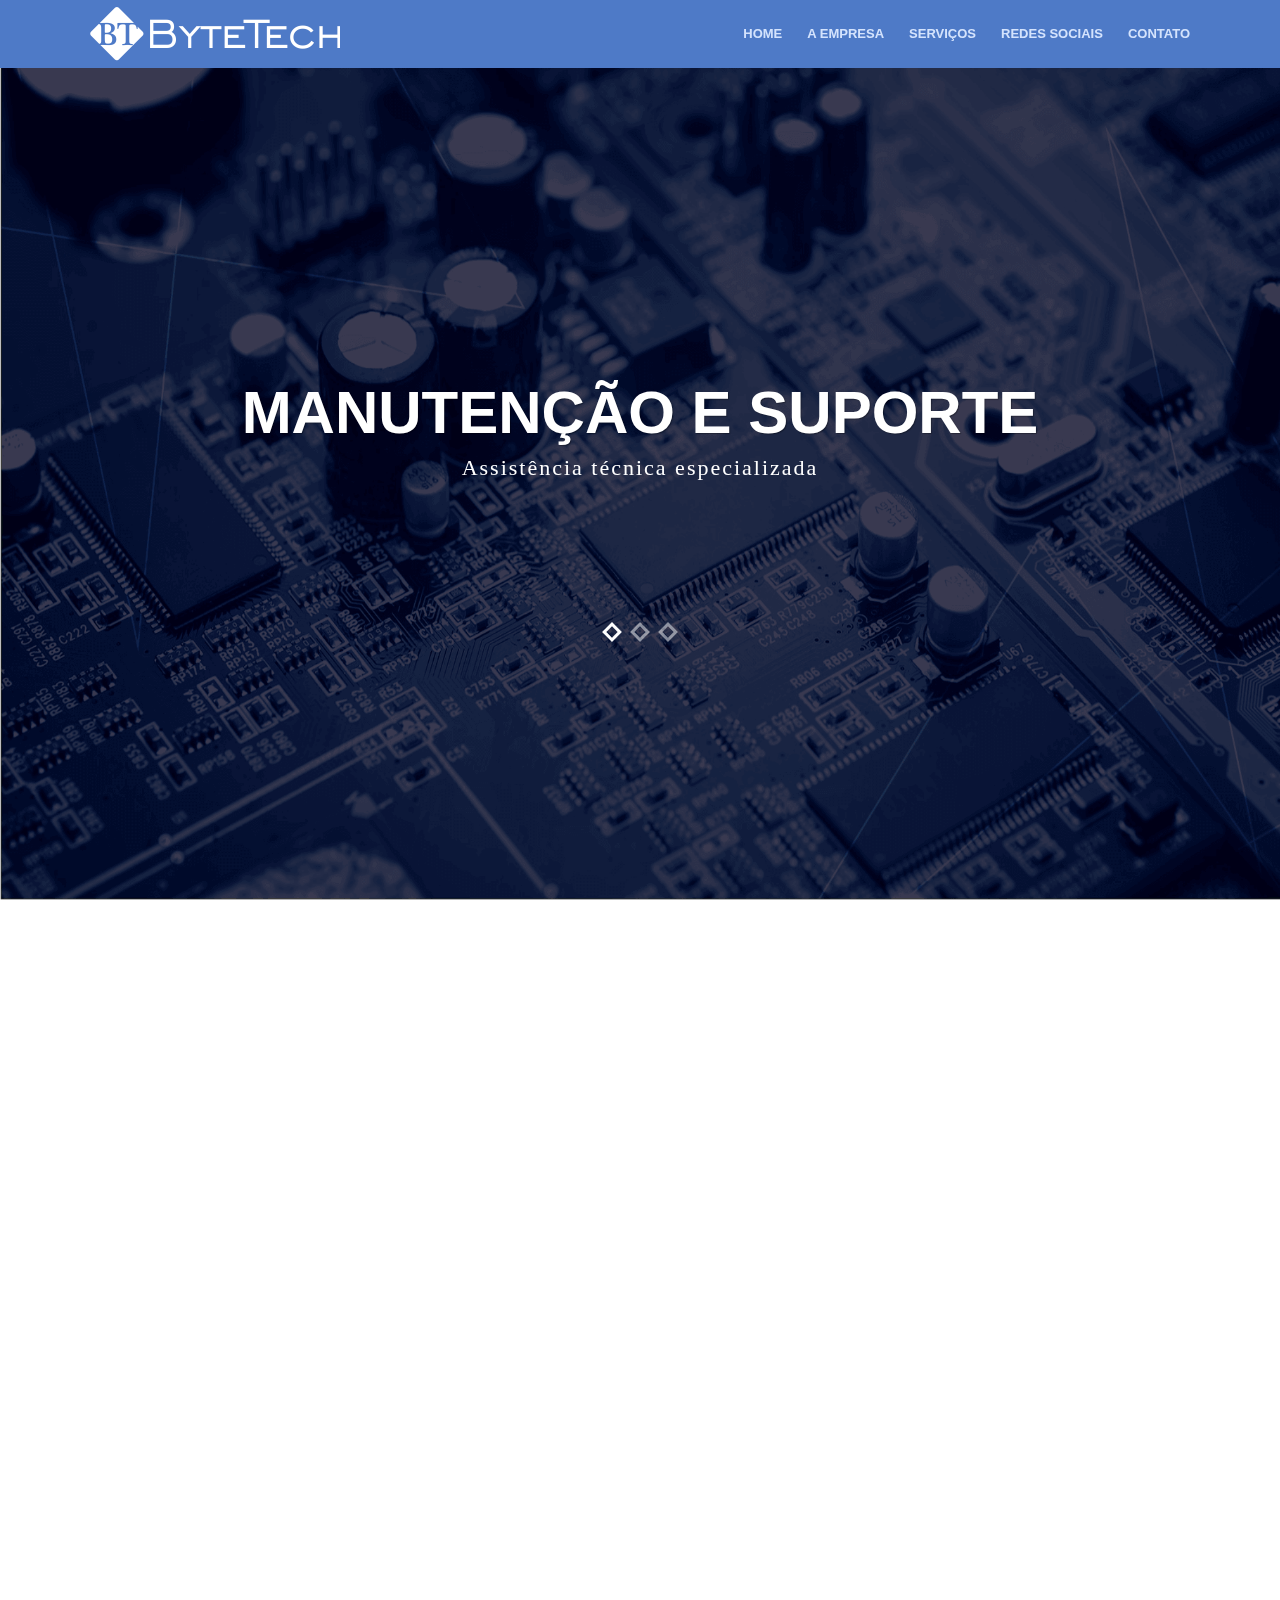
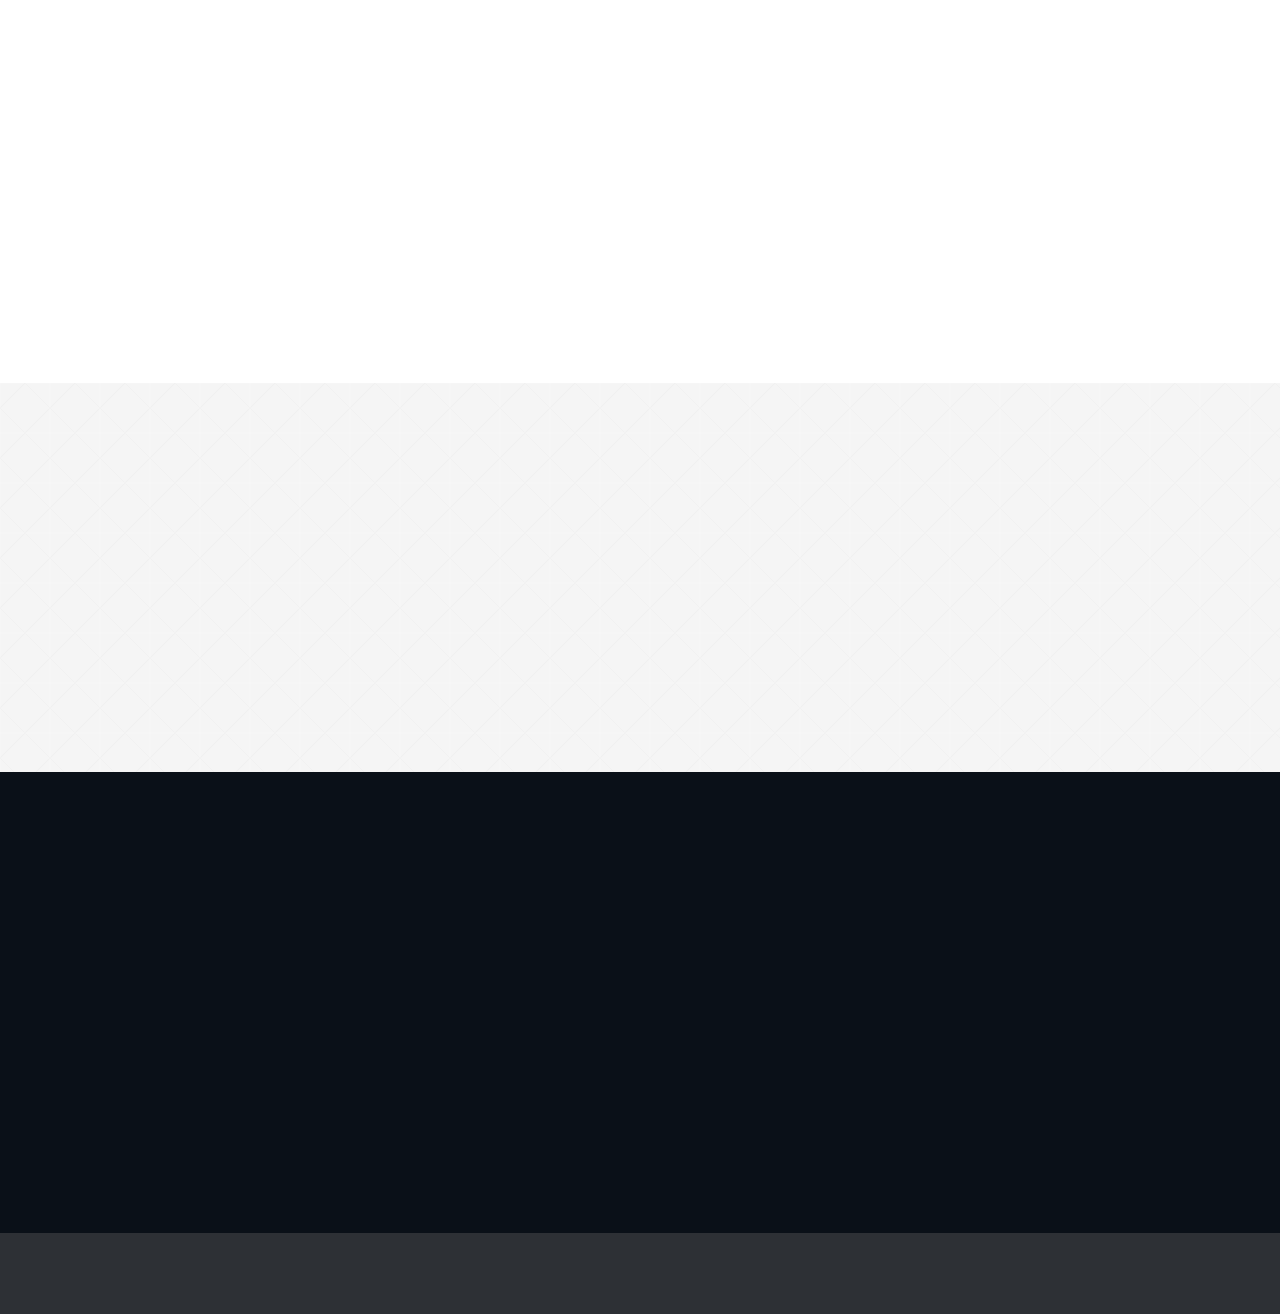
==== commit 9066e31d: "a" ====
--- a/web/index.html
+++ b/web/index.html
@@ -12,9 +12,9 @@
 		<meta charset="utf-8">
 		<meta http-equiv="X-UA-Compatible" content="IE=edge">
 		<title>ByteTech - Informática</title>
-		<meta name="description" content="Unika - Responsive One Page HTML5 Template">
-		<meta name="keywords" content="HTML5, Bootsrtrap, One Page, Responsive, Template, Portfolio" />
-		<meta name="author" content="imransdesign.com">
+		<meta name="description" content="ByteTech - Informática">
+		<meta name="keywords" content="bytetech, informática" />
+		<meta name="author" content="alan echer">
 
 		<!-- Mobile Metas -->
 		<meta name="viewport" content="width=device-width, initial-scale=1">
